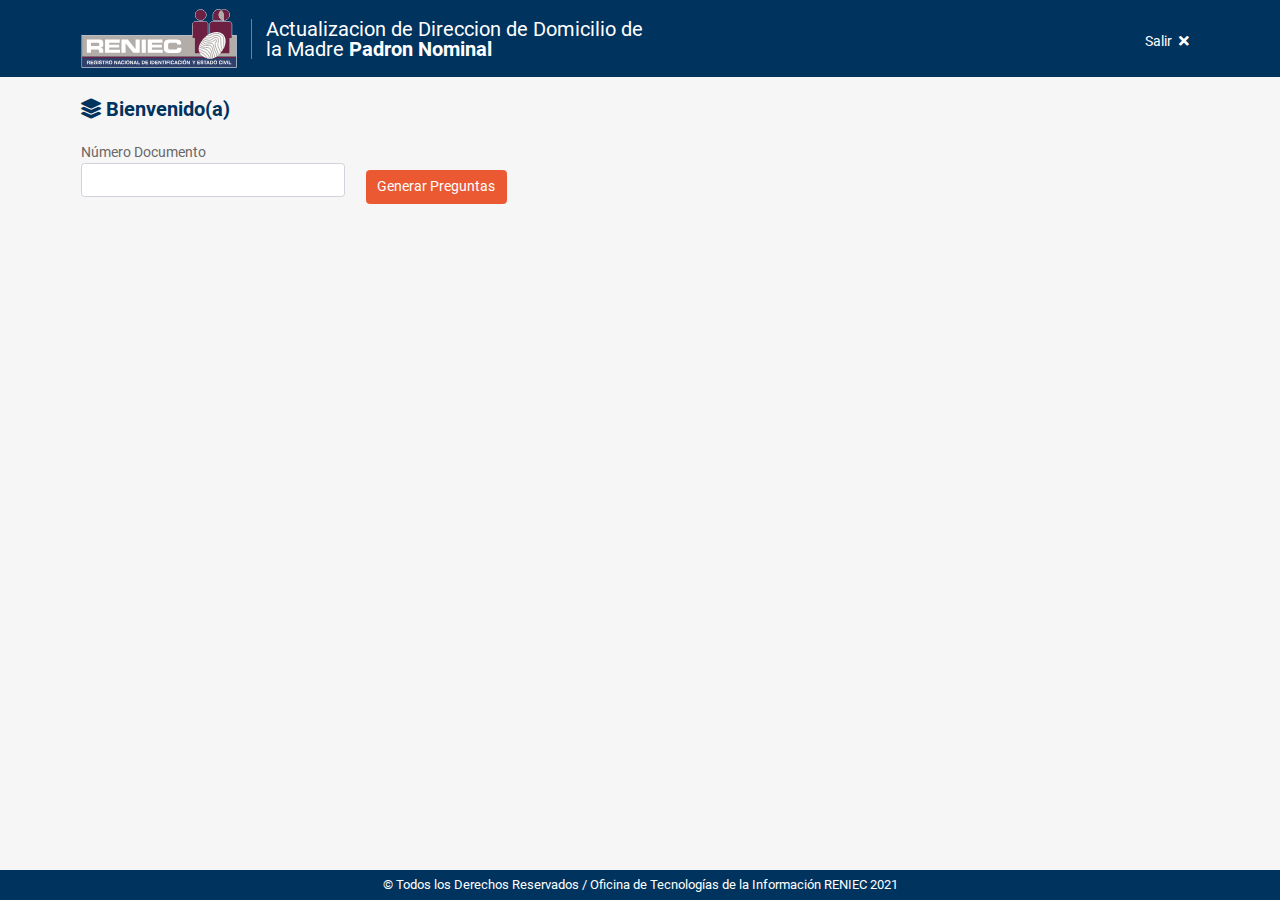
==== pag_01.html @ 808f1bdc "create proyect" ====
<!DOCTYPE html>
<html lang="es">
<head>
    <meta charset="UTF-8">
    <meta name="viewport" content="width=device-width, initial-scale=1, shrink-to-fit=no">
    <meta http-equiv="X-UA-Compatible" content="ie=edge">
    <meta name="description" content="Sistema de Control de Audiencias virtual">
    <title>RENIEC | Desbloqueo de PIN del DNIe</title>
    <link rel="shortcut icon" href="assets/img/favicon.ico" type="image/x-icon">
    <link rel="stylesheet" href="assets/bootstrap-5.0.2/css/bootstrap.min.css">
    <link rel="stylesheet" href="assets/font/css/font-awesome.min.css">
    <link rel="stylesheet" href="assets/style/helper/all.css">
    <link rel="stylesheet" href="assets/style/style.css">
</head>
<body>
    <svg version="1.1" xmlns="http://www.w3.org/2000/svg" xmlns:xlink="http://www.w3.org/1999/xlink" style="display:none;">
        <symbol id="logo" viewBox="0 0 158.208 60">
            <g>
                <path fill="none" stroke="#FFFFFF" stroke-width="0.9516" stroke-miterlimit="10" d="M144.859,6.102
                    c0-2.949-2.426-5.341-5.416-5.341s-5.439,2.392-5.415,5.341c0.015,1.89,0.067,2.785,0.067,5.279l10.742-0.002
                    C144.837,9.447,144.859,8.773,144.859,6.102z M150.469,6.041c0-2.95-2.423-5.34-5.415-5.34s-5.415,2.391-5.415,5.34
                    s2.423,5.34,5.415,5.34S150.469,8.99,150.469,6.041z"></path>

                <ellipse fill="none" stroke="#FFFFFF" stroke-width="0.9516" stroke-miterlimit="10" cx="121.423" cy="6.176" rx="5.415" ry="5.34"></ellipse>
                <path fill="none" stroke="#FFFFFF" stroke-width="0.9516" stroke-miterlimit="10" d="M126.152,13.111l0.138-0.005
                    c1.284,0,2.323,1.026,2.323,2.293c0,0.125-0.008,0.249-0.027,0.369v11.44l2.299-1.493V15.581c-0.006-0.063-0.008-0.128-0.008-0.191
                    c0-1.268,1.041-2.294,2.326-2.294c0.072,0,0.146,0.004,0.22,0.01l17.061-0.008c1.302,0.034,2.344,1.092,2.344,2.385v14.113h-2.296
                    l-0.018,15.368l-34.941-0.01V29.532h-2.31v-13.79c-0.008-0.082-0.013-0.166-0.013-0.249c0-0.112-0.001-0.222,0.013-0.332
                    c0.16-1.127,1.131-2.003,2.31-2.047L126.152,13.111z"></path>

                <rect x="0.968" y="26.897" fill="none" stroke="#FFFFFF" stroke-width="0.7196" stroke-miterlimit="10" width="156.509" height="32.352"></rect>
                <rect x="1.178" y="49.816" fill-rule="evenodd" clip-rule="evenodd" fill="#2E406B" width="156.083" height="9.272"></rect>
                <rect x="1.177" y="27.119" fill-rule="evenodd" clip-rule="evenodd" fill="#B2ADA8" width="156.09" height="21.373"></rect>
                <path fill-rule="evenodd" clip-rule="evenodd" fill="#FFFFFF" d="M6.012,56.057H6.76v-1.411h0.789c0.565,0,0.596,0.192,0.596,0.683
                    c0,0.371,0.031,0.557,0.082,0.729h0.845v-0.096c-0.164-0.061-0.164-0.189-0.164-0.717c0-0.672-0.162-0.784-0.463-0.915
                    c0.362-0.12,0.565-0.46,0.565-0.856c0-0.311-0.178-1.02-1.15-1.02H6.012V56.057z M6.76,54.039v-0.964h0.951
                    c0.449,0,0.535,0.282,0.535,0.472c0,0.355-0.194,0.492-0.59,0.492H6.76z"></path>
                <polygon fill-rule="evenodd" clip-rule="evenodd" fill="#FFFFFF" points="12.357,53.091 10.419,53.091 10.419,53.848
                    12.201,53.848 12.201,54.484 10.419,54.484 10.419,55.418 12.444,55.418 12.444,56.057 9.67,56.057 9.67,52.453 12.357,52.453 	"></polygon>
                <path fill-rule="evenodd" clip-rule="evenodd" fill="#FFFFFF" d="M14.764,54.115h1.527v1.941h-0.509l-0.077-0.453
                    c-0.192,0.222-0.473,0.548-1.14,0.548c-0.88,0-1.68-0.622-1.68-1.888c0-0.983,0.555-1.91,1.787-1.905
                    c1.119,0,1.563,0.717,1.603,1.215h-0.762c0-0.142-0.26-0.593-0.8-0.593c-0.543,0-1.048,0.371-1.048,1.293
                    c0,0.986,0.543,1.24,1.063,1.24c0.169,0,0.728-0.065,0.886-0.793h-0.851V54.115z"></path>
                <rect x="16.932" y="52.453" fill-rule="evenodd" clip-rule="evenodd" fill="#FFFFFF" width="0.764" height="3.604"></rect>
                <path fill-rule="evenodd" clip-rule="evenodd" fill="#FFFFFF" d="M18.937,54.948c0.006,0.199,0.107,0.581,0.774,0.581
                    c0.361,0,0.763-0.085,0.763-0.468c0-0.281-0.274-0.356-0.661-0.445l-0.392-0.091c-0.591-0.136-1.161-0.267-1.161-1.059
                    c0-0.402,0.219-1.108,1.405-1.108c1.119,0,1.419,0.722,1.424,1.163h-0.732c-0.021-0.159-0.082-0.541-0.748-0.541
                    c-0.291,0-0.636,0.104-0.636,0.431c0,0.28,0.234,0.342,0.387,0.377l0.89,0.215c0.499,0.122,0.957,0.321,0.957,0.969
                    c0,1.085-1.119,1.18-1.439,1.18c-1.333,0-1.562-0.757-1.562-1.203H18.937z"></path>
                <polygon fill-rule="evenodd" clip-rule="evenodd" fill="#FFFFFF" points="23.324,56.057 22.56,56.057 22.56,53.091 21.456,53.091
                    21.456,52.453 24.428,52.453 24.428,53.091 23.324,53.091 	"></polygon>
                <path fill-rule="evenodd" clip-rule="evenodd" fill="#FFFFFF" d="M24.866,56.057h0.748v-1.411h0.789
                    c0.564,0,0.596,0.192,0.596,0.683c0,0.371,0.031,0.557,0.082,0.729h0.844v-0.096c-0.164-0.061-0.164-0.189-0.164-0.717
                    c0-0.672-0.163-0.784-0.463-0.915c0.361-0.12,0.565-0.46,0.565-0.856c0-0.311-0.178-1.02-1.15-1.02h-1.847V56.057z M25.614,54.039
                    v-0.964h0.952c0.448,0,0.534,0.282,0.534,0.472c0,0.355-0.193,0.492-0.59,0.492H25.614z"></path>
                <path fill-rule="evenodd" clip-rule="evenodd" fill="#FFFFFF" d="M28.259,54.255c0,1.691,1.273,1.896,1.755,1.896
                    c0.484,0,1.757-0.205,1.757-1.896s-1.273-1.896-1.757-1.896C29.532,52.358,28.259,52.563,28.259,54.255 M29.022,54.255
                    c0-1.01,0.581-1.26,0.992-1.26c0.413,0,0.992,0.25,0.992,1.26s-0.579,1.259-0.992,1.259C29.603,55.514,29.022,55.265,29.022,54.255
                    z"></path>
                <polygon fill-rule="evenodd" clip-rule="evenodd" fill="#FFFFFF" points="35.995,52.453 36.707,52.453 36.707,56.057
                    35.944,56.057 34.453,53.488 34.442,53.488 34.442,56.057 33.729,56.057 33.729,52.453 34.534,52.453 35.984,54.962 35.995,54.962
                        "></polygon>
                <path fill-rule="evenodd" clip-rule="evenodd" fill="#FFFFFF" d="M38.197,55.313h1.35l0.233,0.744h0.83l-1.288-3.604h-0.88
                    l-1.304,3.604h0.805L38.197,55.313z M38.869,53.265h0.01l0.453,1.427h-0.932L38.869,53.265z"></path>
                <path fill-rule="evenodd" clip-rule="evenodd" fill="#FFFFFF" d="M43.209,53.631c-0.061-0.215-0.178-0.622-0.809-0.622
                    c-0.366,0-0.906,0.241-0.906,1.261c0,0.647,0.26,1.23,0.906,1.23c0.422,0,0.717-0.235,0.809-0.678h0.763
                    c-0.152,0.781-0.672,1.329-1.587,1.329c-0.972,0-1.669-0.646-1.669-1.893c0-1.26,0.737-1.9,1.678-1.9
                    c1.096,0,1.538,0.742,1.578,1.272H43.209z"></path>
                <rect x="44.477" y="52.453" fill-rule="evenodd" clip-rule="evenodd" fill="#FFFFFF" width="0.764" height="3.604"></rect>
                <path fill-rule="evenodd" clip-rule="evenodd" fill="#FFFFFF" d="M45.774,54.255c0,1.691,1.272,1.896,1.756,1.896
                    c0.482,0,1.756-0.205,1.756-1.896s-1.274-1.896-1.756-1.896C47.046,52.358,45.774,52.563,45.774,54.255 M46.538,54.255
                    c0-1.01,0.579-1.26,0.993-1.26c0.413,0,0.992,0.25,0.992,1.26s-0.579,1.259-0.992,1.259C47.117,55.514,46.538,55.265,46.538,54.255
                    z"></path>
                <polygon fill-rule="evenodd" clip-rule="evenodd" fill="#FFFFFF" points="52.109,52.453 52.822,52.453 52.822,56.057
                    52.059,56.057 50.568,53.488 50.558,53.488 50.558,56.057 49.845,56.057 49.845,52.453 50.65,52.453 52.1,54.962 52.109,54.962
                    "></polygon>
                <path fill-rule="evenodd" clip-rule="evenodd" fill="#FFFFFF" d="M54.313,55.313h1.348l0.234,0.744h0.83l-1.287-3.604h-0.88
                    l-1.301,3.604h0.803L54.313,55.313z M54.985,53.265h0.009l0.452,1.427h-0.931L54.985,53.265z"></path>
                <polygon fill-rule="evenodd" clip-rule="evenodd" fill="#FFFFFF" points="57.961,55.402 59.779,55.402 59.779,56.057
                    57.198,56.057 57.198,52.453 57.961,52.453 	"></polygon>
                <path fill-rule="evenodd" clip-rule="evenodd" fill="#FFFFFF" d="M61.691,56.057h1.583c1.206,0,1.517-1.114,1.517-1.887
                    c0-0.682-0.255-1.717-1.487-1.717h-1.613V56.057z M62.439,53.075h0.733c0.326,0,0.839,0.087,0.839,1.149
                    c0,0.593-0.208,1.21-0.829,1.21h-0.744V53.075z"></path>
                <polygon fill-rule="evenodd" clip-rule="evenodd" fill="#FFFFFF" points="68.037,53.091 66.097,53.091 66.097,53.848
                    67.878,53.848 67.878,54.484 66.097,54.484 66.097,55.418 68.123,55.418 68.123,56.057 65.351,56.057 65.351,52.453 68.037,52.453
                        "></polygon>
                <rect x="70.067" y="52.453" fill-rule="evenodd" clip-rule="evenodd" fill="#FFFFFF" width="0.763" height="3.604"></rect>
                <path fill-rule="evenodd" clip-rule="evenodd" fill="#FFFFFF" d="M71.527,56.057h1.584c1.205,0,1.515-1.114,1.515-1.887
                    c0-0.682-0.254-1.717-1.486-1.717h-1.613V56.057z M72.275,53.075h0.732c0.327,0,0.841,0.087,0.841,1.149
                    c0,0.593-0.209,1.21-0.829,1.21h-0.744V53.075z"></path>
                <polygon fill-rule="evenodd" clip-rule="evenodd" fill="#FFFFFF" points="77.873,53.091 75.935,53.091 75.935,53.848
                    77.715,53.848 77.715,54.484 75.935,54.484 75.935,55.418 77.959,55.418 77.959,56.057 75.187,56.057 75.187,52.453 77.873,52.453
                        "></polygon>
                <polygon fill-rule="evenodd" clip-rule="evenodd" fill="#FFFFFF" points="80.794,52.453 81.506,52.453 81.506,56.057
                    80.743,56.057 79.25,53.488 79.242,53.488 79.242,56.057 78.53,56.057 78.53,52.453 79.333,52.453 80.785,54.962 80.794,54.962
                    "></polygon>
                <polygon fill-rule="evenodd" clip-rule="evenodd" fill="#FFFFFF" points="83.777,56.057 83.012,56.057 83.012,53.091
                    81.909,53.091 81.909,52.453 84.879,52.453 84.879,53.091 83.777,53.091 	"></polygon>
                <rect x="85.255" y="52.453" fill-rule="evenodd" clip-rule="evenodd" fill="#FFFFFF" width="0.765" height="3.604"></rect>
                <polygon fill-rule="evenodd" clip-rule="evenodd" fill="#FFFFFF" points="87.48,56.057 86.716,56.057 86.716,52.453 89.317,52.453
                    89.317,53.091 87.48,53.091 87.48,53.902 89.088,53.902 89.088,54.54 87.48,54.54 	"></polygon>
                <rect x="89.75" y="52.453" fill-rule="evenodd" clip-rule="evenodd" fill="#FFFFFF" width="0.764" height="3.604"></rect>
                <path fill-rule="evenodd" clip-rule="evenodd" fill="#FFFFFF" d="M93.541,53.631c-0.06-0.215-0.179-0.622-0.809-0.622
                    c-0.366,0-0.905,0.241-0.905,1.261c0,0.647,0.26,1.23,0.905,1.23c0.421,0,0.719-0.235,0.809-0.678h0.765
                    c-0.155,0.781-0.674,1.329-1.59,1.329c-0.97,0-1.668-0.646-1.668-1.893c0-1.26,0.737-1.9,1.679-1.9
                    c1.094,0,1.537,0.742,1.579,1.272H93.541z"></path>
                <path fill-rule="evenodd" clip-rule="evenodd" fill="#FFFFFF" d="M95.642,55.313h1.348l0.236,0.744h0.828l-1.287-3.604h-0.881
                    l-1.303,3.604h0.804L95.642,55.313z M96.314,53.265h0.011l0.45,1.427h-0.93L96.314,53.265z"></path>
                <path fill-rule="evenodd" clip-rule="evenodd" fill="#FFFFFF" d="M100.654,53.631c-0.062-0.215-0.178-0.622-0.809-0.622
                    c-0.366,0-0.906,0.241-0.906,1.261c0,0.647,0.261,1.23,0.906,1.23c0.422,0,0.719-0.235,0.809-0.678h0.764
                    c-0.152,0.781-0.671,1.329-1.588,1.329c-0.972,0-1.67-0.646-1.67-1.893c0-1.26,0.74-1.9,1.681-1.9c1.095,0,1.536,0.742,1.577,1.272
                    H100.654z"></path>
                <rect x="101.921" y="52.453" fill-rule="evenodd" clip-rule="evenodd" fill="#FFFFFF" width="0.762" height="3.604"></rect>
                <path fill-rule="evenodd" clip-rule="evenodd" fill="#FFFFFF" d="M105.941,51.358h-0.782l-0.479,0.734h0.515L105.941,51.358z
                     M103.22,54.255c0,1.691,1.271,1.896,1.754,1.896c0.483,0,1.756-0.205,1.756-1.896s-1.272-1.896-1.756-1.896
                    C104.492,52.358,103.22,52.563,103.22,54.255z M103.984,54.255c0-1.01,0.577-1.26,0.99-1.26c0.412,0,0.991,0.25,0.991,1.26
                    s-0.579,1.259-0.991,1.259C104.561,55.514,103.984,55.265,103.984,54.255z"></path>
                <polygon fill-rule="evenodd" clip-rule="evenodd" fill="#FFFFFF" points="109.554,52.453 110.267,52.453 110.267,56.057
                    109.503,56.057 108.013,53.488 108,53.488 108,56.057 107.29,56.057 107.29,52.453 108.093,52.453 109.542,54.962 109.554,54.962
                    "></polygon>
                <polygon fill-rule="evenodd" clip-rule="evenodd" fill="#FFFFFF" points="114.888,56.057 114.125,56.057 114.125,54.696
                    112.86,52.453 113.762,52.453 114.521,54.019 115.244,52.453 116.109,52.453 114.888,54.705 	"></polygon>
                <polygon fill-rule="evenodd" clip-rule="evenodd" fill="#FFFFFF" points="120.637,53.091 118.699,53.091 118.699,53.848
                    120.48,53.848 120.48,54.484 118.699,54.484 118.699,55.418 120.722,55.418 120.722,56.057 117.951,56.057 117.951,52.453
                    120.637,52.453 	"></polygon>
                <path fill-rule="evenodd" clip-rule="evenodd" fill="#FFFFFF" d="M121.872,54.948c0.006,0.199,0.108,0.581,0.775,0.581
                    c0.361,0,0.763-0.085,0.763-0.468c0-0.281-0.275-0.356-0.66-0.445l-0.394-0.091c-0.59-0.136-1.159-0.267-1.159-1.059
                    c0-0.402,0.219-1.108,1.403-1.108c1.121,0,1.421,0.722,1.425,1.163h-0.731c-0.021-0.159-0.081-0.541-0.748-0.541
                    c-0.291,0-0.636,0.104-0.636,0.431c0,0.28,0.232,0.342,0.386,0.377l0.891,0.215c0.499,0.122,0.957,0.321,0.957,0.969
                    c0,1.085-1.12,1.18-1.44,1.18c-1.334,0-1.563-0.757-1.563-1.203H121.872z"></path>
                <polygon fill-rule="evenodd" clip-rule="evenodd" fill="#FFFFFF" points="126.261,56.057 125.497,56.057 125.497,53.091
                    124.392,53.091 124.392,52.453 127.363,52.453 127.363,53.091 126.261,53.091 	"></polygon>
                <path fill-rule="evenodd" clip-rule="evenodd" fill="#FFFFFF" d="M128.118,55.313h1.35l0.233,0.744h0.83l-1.29-3.604h-0.88
                    l-1.303,3.604h0.804L128.118,55.313z M128.788,53.265h0.011l0.453,1.427h-0.931L128.788,53.265z"></path>
                <path fill-rule="evenodd" clip-rule="evenodd" fill="#FFFFFF" d="M131.002,56.057h1.582c1.206,0,1.517-1.114,1.517-1.887
                    c0-0.682-0.255-1.717-1.485-1.717h-1.613V56.057z M131.75,53.075h0.733c0.326,0,0.839,0.087,0.839,1.149
                    c0,0.593-0.209,1.21-0.831,1.21h-0.741V53.075z"></path>
                <path fill-rule="evenodd" clip-rule="evenodd" fill="#FFFFFF" d="M134.499,54.255c0,1.691,1.272,1.896,1.755,1.896
                    c0.483,0,1.755-0.205,1.755-1.896s-1.271-1.896-1.755-1.896C135.771,52.358,134.499,52.563,134.499,54.255 M135.263,54.255
                    c0-1.01,0.58-1.26,0.99-1.26c0.413,0,0.993,0.25,0.993,1.26s-0.58,1.259-0.993,1.259C135.843,55.514,135.263,55.265,135.263,54.255
                    z"></path>
                <path fill-rule="evenodd" clip-rule="evenodd" fill="#FFFFFF" d="M142.333,53.631c-0.061-0.215-0.177-0.622-0.807-0.622
                    c-0.369,0-0.907,0.241-0.907,1.261c0,0.647,0.261,1.23,0.907,1.23c0.422,0,0.715-0.235,0.807-0.678h0.763
                    c-0.151,0.781-0.67,1.329-1.585,1.329c-0.974,0-1.669-0.646-1.669-1.893c0-1.26,0.737-1.9,1.679-1.9
                    c1.094,0,1.537,0.742,1.575,1.272H142.333z"></path>
                <rect x="143.602" y="52.453" fill-rule="evenodd" clip-rule="evenodd" fill="#FFFFFF" width="0.763" height="3.604"></rect>
                <polygon fill-rule="evenodd" clip-rule="evenodd" fill="#FFFFFF" points="147.18,52.453 147.973,52.453 146.732,56.057
                    146.002,56.057 144.771,52.453 145.59,52.453 146.375,55.182 146.384,55.182 	"></polygon>
                <rect x="148.379" y="52.453" fill-rule="evenodd" clip-rule="evenodd" fill="#FFFFFF" width="0.765" height="3.604"></rect>
                <polygon fill-rule="evenodd" clip-rule="evenodd" fill="#FFFFFF" points="150.604,55.402 152.419,55.402 152.419,56.057
                    149.84,56.057 149.84,52.453 150.604,52.453 	"></polygon>
                <path fill-rule="evenodd" clip-rule="evenodd" fill="#FFFFFF" d="M5.924,44.52H10.1v-3.487h6.563c1.298,0,1.712,0.464,1.712,1.873
                    v1.614h4.175v-2.281c0-2.207-1.034-2.744-2.276-2.969v-0.036c1.918-0.445,2.331-1.503,2.331-3.301v-0.854
                    c0-2.41-0.863-3.986-4.08-3.986H5.924V44.52z M10.1,34.43h6.525c1.317,0,1.918,0.223,1.918,1.41v0.444
                    c0,0.965-0.413,1.41-1.542,1.41H10.1V34.43z"></path>
                <polygon fill-rule="evenodd" clip-rule="evenodd" fill="#FFFFFF" points="24.392,31.092 39.286,31.092 39.286,34.207
                    28.567,34.207 28.567,36.358 38.722,36.358 38.722,39.14 28.567,39.14 28.567,41.292 39.531,41.292 39.531,44.52 24.392,44.52 	"></polygon>
                <polygon fill-rule="evenodd" clip-rule="evenodd" fill="#FFFFFF" points="41.017,31.092 47.486,31.092 55.328,40.848
                    55.366,40.848 55.366,31.092 59.542,31.092 59.542,44.52 53.072,44.52 45.229,34.764 45.191,34.764 45.191,44.52 41.017,44.52 	"></polygon>
                <rect x="61.553" y="31.092" fill-rule="evenodd" clip-rule="evenodd" fill="#FFFFFF" width="4.175" height="13.428"></rect>
                <polygon fill-rule="evenodd" clip-rule="evenodd" fill="#FFFFFF" points="67.739,31.092 82.634,31.092 82.634,34.207
                    71.915,34.207 71.915,36.358 82.071,36.358 82.071,39.14 71.915,39.14 71.915,41.292 82.88,41.292 82.88,44.52 67.739,44.52 	"></polygon>
                <path fill-rule="evenodd" clip-rule="evenodd" fill="#FFFFFF" d="M84.065,35.804c0-3.934,2.237-4.86,5.998-4.86h4.909
                    c5.942,0,6.715,1.261,6.675,5.063h-4.174v-0.37c0-0.964-0.715-1.243-1.954-1.243h-4.553c-2.199,0-2.613,1.021-2.613,2.688v1.448
                    c0,1.947,0.414,2.688,2.388,2.688h4.456c1.882,0,2.445-0.185,2.445-1.854h4.175v1.261c0,2.265-0.826,4.043-5.02,4.043h-6.734
                    c-3.761,0-5.998-0.926-5.998-4.857V35.804z"></path>
                <rect x="1.177" y="48.492" fill-rule="evenodd" clip-rule="evenodd" fill="#6E2042" width="156.086" height="1.332"></rect>
                <path fill-rule="evenodd" clip-rule="evenodd" fill="#6E2042" d="M144.816,6.102c0-2.949-2.425-5.341-5.414-5.341
                    c-2.99,0-5.438,2.392-5.416,5.341c0.014,1.89,0.066,2.785,0.066,5.279l10.743-0.002C144.795,9.447,144.816,8.773,144.816,6.102
                     M150.428,6.041c0-2.95-2.425-5.34-5.415-5.34c-2.989,0-5.417,2.391-5.417,5.34s2.428,5.34,5.417,5.34
                    C148.003,11.381,150.428,8.99,150.428,6.041z"></path>
                <path fill-rule="evenodd" clip-rule="evenodd" fill="#B2ADA8" d="M144.816,6.102c0-1.939-1.052-3.63-2.62-4.565h-0.077
                    c-1.513,0.947-2.522,2.606-2.522,4.504c0,2.784,2.163,5.056,4.919,5.305h0.28C144.795,9.441,144.816,8.757,144.816,6.102z"></path>
                <path fill-rule="evenodd" clip-rule="evenodd" fill="#6E2042" d="M115.98,6.176c0-2.949,2.424-5.34,5.416-5.34
                    c2.99,0,5.414,2.391,5.414,5.34c0,2.95-2.424,5.341-5.414,5.341C118.404,11.517,115.98,9.126,115.98,6.176"></path>
                <path fill-rule="evenodd" clip-rule="evenodd" fill="#6E2042" d="M126.123,13.111l0.14-0.005c1.283,0,2.324,1.026,2.324,2.293
                    c0,0.125-0.01,0.249-0.03,0.369v10.875l2.298-1.494v-9.569c-0.004-0.063-0.006-0.128-0.006-0.191c0-1.268,1.039-2.294,2.323-2.294
                    c0.074,0,0.149,0.004,0.223,0.01l17.06-0.008c1.302,0.034,2.346,1.092,2.346,2.385l-0.001,14.113h-2.296l-0.018,15.368
                    l-34.944-0.01V29.532h-2.306v-13.79c-0.009-0.082-0.013-0.166-0.013-0.249c0-0.112-0.003-0.222,0.013-0.332
                    c0.157-1.127,1.131-2.003,2.306-2.047L126.123,13.111z"></path>
                <path fill-rule="evenodd" clip-rule="evenodd" fill="#FFFFFF" d="M125.151,29.257c5.611-6.151,13.908-7.808,18.529-3.703
                    c4.621,4.107,3.817,12.422-1.799,18.574c-5.613,6.15-11.86,9.09-18.528,3.702C116.337,42.167,119.538,35.41,125.151,29.257"></path>
                <g>
                    <path fill-rule="evenodd" clip-rule="evenodd" fill="#B2ADA8" d="M136.571,39.763v-0.004l0.081,0.276l0.084,0.274l0.091,0.266
                        l0.09,0.263l0.094,0.256l0.095,0.254l0.098,0.248l0.1,0.246l0.099,0.24l0.099,0.238l0.099,0.235l0.098,0.233l0.096,0.23
                        l0.094,0.231l0.091,0.229l0.088,0.228l0.084,0.226l0.081,0.228l0.077,0.227l0.072,0.229l0.068,0.227l0.061,0.228l0.058,0.232
                        l0.05,0.234l0.042,0.235l0.037,0.236l0.027,0.243l0.021,0.244l0.013,0.252l0.002,0.256v0.131c0.303-0.251,0.602-0.511,0.903-0.782
                        l-0.016-0.19l-0.034-0.271l-0.039-0.266l-0.045-0.264l-0.058-0.259l-0.062-0.254l-0.068-0.25l-0.07-0.249l-0.078-0.242
                        l-0.082-0.242l-0.088-0.239l-0.088-0.241l-0.094-0.235l-0.096-0.235l-0.094-0.236l-0.099-0.234l-0.096-0.234l-0.1-0.234
                        l-0.096-0.236l-0.097-0.238l-0.096-0.237l-0.095-0.241l-0.094-0.243l-0.088-0.245l-0.088-0.247l-0.082-0.254l-0.081-0.255
                        l-0.076-0.261v-0.005L136.571,39.763z"></path>
                    <polygon fill-rule="evenodd" clip-rule="evenodd" fill="#B2ADA8" points="135.638,34.914 135.638,34.914 135.611,35.098
                        135.591,35.276 135.579,35.456 135.573,35.632 135.569,35.804 135.573,35.974 135.582,36.141 135.598,36.309 135.613,36.47
                        135.635,36.631 135.66,36.788 135.69,36.945 135.722,37.098 135.761,37.252 135.798,37.399 135.838,37.549 135.881,37.696
                        135.924,37.84 135.972,37.983 136.017,38.124 136.064,38.267 136.115,38.405 136.164,38.545 136.212,38.681 136.259,38.817
                        136.308,38.953 136.355,39.09 136.401,39.226 136.447,39.358 136.489,39.494 136.533,39.627 136.571,39.763 137.464,39.512
                        137.421,39.366 137.375,39.222 137.33,39.077 137.279,38.935 137.234,38.796 137.183,38.657 137.136,38.518 137.087,38.38
                        137.039,38.243 136.992,38.106 136.944,37.973 136.899,37.84 136.854,37.705 136.812,37.572 136.77,37.439 136.732,37.306
                        136.694,37.172 136.66,37.037 136.631,36.902 136.602,36.769 136.575,36.636 136.553,36.497 136.535,36.36 136.517,36.222
                        136.507,36.084 136.5,35.94 136.498,35.801 136.498,35.654 136.503,35.507 136.516,35.361 136.533,35.207 136.553,35.053 		"></polygon>
                    <polygon fill-rule="evenodd" clip-rule="evenodd" fill="#B2ADA8" points="137.05,31.985 137.05,31.985 137.087,32.056
                        137.115,32.119 137.136,32.171 137.145,32.222 137.148,32.269 137.148,32.316 137.141,32.366 137.128,32.419 137.106,32.477
                        137.08,32.538 137.046,32.605 137.002,32.678 136.952,32.755 136.892,32.833 136.831,32.916 136.762,33.002 136.689,33.09
                        136.613,33.183 136.533,33.276 136.451,33.377 136.369,33.478 136.284,33.585 136.202,33.691 136.121,33.805 136.041,33.925
                        135.961,34.048 135.89,34.176 135.823,34.312 135.763,34.453 135.711,34.601 135.667,34.754 135.638,34.914 136.553,35.053
                        136.571,34.962 136.597,34.869 136.631,34.78 136.667,34.688 136.713,34.6 136.764,34.507 136.82,34.415 136.882,34.324
                        136.948,34.231 137.019,34.139 137.092,34.048 137.17,33.952 137.249,33.86 137.328,33.767 137.409,33.67 137.49,33.57
                        137.569,33.471 137.646,33.371 137.717,33.267 137.79,33.158 137.858,33.046 137.918,32.929 137.971,32.805 138.016,32.674
                        138.05,32.536 138.072,32.393 138.078,32.247 138.063,32.097 138.033,31.943 137.986,31.793 137.917,31.644 137.833,31.501 		"></polygon>
                    <polygon fill-rule="evenodd" clip-rule="evenodd" fill="#B2ADA8" points="133.565,33.574 133.651,33.535 133.799,33.449
                        133.946,33.359 134.093,33.263 134.24,33.163 134.382,33.062 134.528,32.958 134.671,32.854 134.814,32.752 134.953,32.647
                        135.093,32.542 135.23,32.441 135.366,32.348 135.5,32.254 135.629,32.165 135.757,32.086 135.881,32.007 136,31.941
                        136.115,31.88 136.223,31.83 136.325,31.787 136.421,31.758 136.505,31.735 136.581,31.724 136.646,31.72 136.703,31.722
                        136.753,31.731 136.796,31.743 136.84,31.764 136.886,31.796 136.934,31.84 136.99,31.901 137.05,31.985 137.833,31.501
                        137.723,31.343 137.598,31.201 137.459,31.079 137.309,30.978 137.15,30.898 136.982,30.843 136.81,30.811 136.642,30.802
                        136.475,30.813 136.314,30.842 136.156,30.881 136.002,30.933 135.849,30.993 135.701,31.063 135.551,31.14 135.404,31.224
                        135.259,31.312 135.114,31.406 134.97,31.503 134.828,31.603 134.682,31.707 134.542,31.809 134.398,31.912 134.257,32.016
                        134.119,32.12 133.98,32.222 133.844,32.319 133.71,32.414 133.574,32.504 133.445,32.588 133.317,32.669 133.193,32.741
                        133.279,32.703 		"></polygon>
                    <path fill-rule="evenodd" clip-rule="evenodd" fill="#B2ADA8" d="M122.963,31.861l0.257,0.17l0.319,0.205l0.317,0.191l0.318,0.186
                        l0.317,0.175l0.317,0.167l0.318,0.159l0.318,0.146l0.323,0.137l0.322,0.129l0.325,0.118l0.325,0.108l0.331,0.094l0.331,0.086
                        l0.332,0.075l0.338,0.063l0.341,0.052l0.343,0.041l0.345,0.028l0.35,0.015l0.349,0.007l0.356-0.009l0.361-0.019l0.366-0.031
                        l0.367-0.046l0.373-0.058l0.378-0.068l0.382-0.082l0.387-0.099l0.394-0.108l0.399-0.12l-0.286-0.871l-0.374,0.115l-0.368,0.102
                        l-0.36,0.089l-0.358,0.078l-0.348,0.063l-0.345,0.053l-0.341,0.041l-0.332,0.029l-0.326,0.019l-0.325,0.005l-0.323-0.002
                        l-0.316-0.016l-0.313-0.025l-0.31-0.037l-0.308-0.048l-0.303-0.057l-0.308-0.068l-0.3-0.077l-0.3-0.089l-0.3-0.098l-0.298-0.109
                        l-0.299-0.116l-0.295-0.129l-0.298-0.136l-0.297-0.146l-0.3-0.157l-0.3-0.165l-0.299-0.176l-0.301-0.184l-0.301-0.191
                        l-0.201-0.133C123.339,31.377,123.149,31.618,122.963,31.861"></path>
                    <path fill-rule="evenodd" clip-rule="evenodd" fill="#B2ADA8" d="M123.731,33.28L123.731,33.28l-0.048-0.038l-0.046-0.034
                        l-0.046-0.033l-0.05-0.034l-0.051-0.031l-0.054-0.035l-0.057-0.033l-0.059-0.035l-0.061-0.035l-0.063-0.036l-0.065-0.036
                        l-0.063-0.039l-0.067-0.038l-0.064-0.036l-0.069-0.037l-0.069-0.038l-0.067-0.038l-0.064-0.038l-0.067-0.037l-0.063-0.035
                        l-0.063-0.035h-0.002c-0.181,0.251-0.354,0.503-0.524,0.755l0.058,0.032l0.066,0.039l0.066,0.038l0.067,0.037l0.068,0.039
                        l0.069,0.038l0.066,0.037l0.066,0.04l0.068,0.037l0.063,0.035l0.066,0.034l0.061,0.036l0.057,0.035l0.056,0.031l0.051,0.03
                        l0.051,0.03l0.041,0.027l0.039,0.024l0.034,0.021l0.027,0.018l0.015,0.013l0.005,0.006L123.731,33.28z"></path>
                    <polygon fill-rule="evenodd" clip-rule="evenodd" fill="#B2ADA8" points="130.365,34.931 130.367,34.931 130.054,34.975
                        129.757,35.014 129.476,35.048 129.204,35.081 128.947,35.11 128.696,35.136 128.458,35.154 128.233,35.169 128.017,35.179
                        127.809,35.182 127.607,35.182 127.415,35.173 127.228,35.16 127.049,35.141 126.875,35.112 126.702,35.08 126.536,35.04
                        126.37,34.992 126.204,34.938 126.039,34.874 125.87,34.803 125.702,34.722 125.53,34.628 125.354,34.527 125.172,34.415
                        124.987,34.291 124.796,34.155 124.599,34.007 124.393,33.844 124.182,33.67 123.959,33.483 123.731,33.28 123.109,33.961
                        123.351,34.171 123.583,34.367 123.808,34.552 124.029,34.727 124.245,34.889 124.457,35.039 124.664,35.179 124.871,35.308
                        125.076,35.429 125.278,35.534 125.482,35.634 125.684,35.719 125.887,35.799 126.092,35.866 126.299,35.926 126.507,35.976
                        126.717,36.016 126.93,36.048 127.145,36.068 127.363,36.085 127.585,36.094 127.813,36.097 128.044,36.091 128.284,36.081
                        128.53,36.066 128.78,36.046 129.04,36.02 129.309,35.991 129.587,35.958 129.879,35.921 130.179,35.88 130.492,35.838
                        130.494,35.838 		"></polygon>
                    <polygon fill-rule="evenodd" clip-rule="evenodd" fill="#B2ADA8" points="133.988,35.516 133.988,35.516 133.906,35.416
                        133.818,35.318 133.727,35.23 133.63,35.149 133.533,35.074 133.43,35.008 133.325,34.948 133.216,34.897 133.107,34.853
                        132.994,34.815 132.883,34.783 132.767,34.759 132.655,34.739 132.542,34.727 132.423,34.717 132.31,34.711 132.198,34.709
                        132.08,34.714 131.964,34.719 131.847,34.727 131.727,34.737 131.61,34.749 131.491,34.765 131.37,34.78 131.249,34.797
                        131.126,34.815 131.002,34.832 130.878,34.854 130.751,34.874 130.623,34.892 130.494,34.913 130.365,34.931 130.494,35.838
                        130.631,35.818 130.764,35.799 130.894,35.777 131.02,35.756 131.145,35.739 131.264,35.721 131.383,35.701 131.497,35.686
                        131.607,35.671 131.714,35.659 131.818,35.647 131.92,35.64 132.017,35.632 132.11,35.627 132.2,35.627 132.29,35.628
                        132.372,35.63 132.447,35.636 132.52,35.645 132.591,35.657 132.657,35.672 132.721,35.688 132.78,35.707 132.837,35.731
                        132.893,35.757 132.944,35.79 132.995,35.819 133.046,35.857 133.097,35.903 133.146,35.949 133.198,36.005 133.246,36.067 		"></polygon>
                    <polygon fill-rule="evenodd" clip-rule="evenodd" fill="#B2ADA8" points="136.076,41.792 136.076,41.793 135.978,41.548
                        135.888,41.31 135.805,41.079 135.735,40.857 135.669,40.64 135.611,40.428 135.558,40.222 135.511,40.021 135.468,39.822
                        135.428,39.63 135.392,39.439 135.36,39.251 135.326,39.066 135.294,38.883 135.263,38.7 135.231,38.518 135.196,38.338
                        135.16,38.157 135.123,37.975 135.082,37.794 135.033,37.611 134.981,37.429 134.92,37.243 134.856,37.059 134.78,36.871
                        134.698,36.685 134.605,36.494 134.504,36.301 134.392,36.108 134.268,35.914 134.134,35.716 133.988,35.516 133.246,36.067
                        133.375,36.24 133.491,36.411 133.599,36.577 133.692,36.742 133.776,36.901 133.854,37.062 133.922,37.218 133.984,37.376
                        134.042,37.532 134.091,37.69 134.138,37.848 134.179,38.009 134.218,38.172 134.252,38.336 134.285,38.506 134.317,38.679
                        134.35,38.854 134.378,39.033 134.412,39.22 134.444,39.408 134.482,39.604 134.516,39.803 134.56,40.008 134.606,40.219
                        134.658,40.438 134.714,40.66 134.776,40.89 134.848,41.125 134.929,41.368 135.017,41.618 135.114,41.877 135.22,42.14
                        135.22,42.142 		"></polygon>
                    <path fill-rule="evenodd" clip-rule="evenodd" fill="#B2ADA8" d="M137.956,47.766l0.008-0.053l0.021-0.232l0.008-0.232
                        l-0.004-0.229l-0.012-0.229l-0.024-0.227l-0.032-0.22l-0.041-0.22l-0.049-0.216l-0.056-0.217l-0.064-0.213l-0.067-0.211
                        l-0.073-0.211l-0.079-0.206l-0.085-0.207l-0.088-0.204l-0.09-0.204l-0.093-0.204l-0.096-0.203l-0.096-0.199l-0.099-0.205
                        l-0.099-0.202l-0.1-0.202l-0.097-0.204l-0.099-0.2l-0.097-0.207l-0.097-0.203l-0.09-0.208l-0.092-0.205l-0.855,0.35l0.097,0.222
                        l0.096,0.214l0.1,0.216L135.611,43l0.101,0.21l0.1,0.203l0.098,0.206l0.1,0.2l0.097,0.2l0.096,0.197l0.092,0.195l0.089,0.193
                        l0.083,0.191l0.083,0.195l0.079,0.188l0.069,0.19l0.068,0.187l0.063,0.188l0.055,0.187l0.049,0.187l0.04,0.186l0.034,0.188
                        l0.027,0.187l0.019,0.187l0.014,0.185v0.188l-0.006,0.19l-0.016,0.19l-0.027,0.191l-0.037,0.196l-0.048,0.196l-0.06,0.202
                        l0.129,0.04C137.321,48.23,137.637,48.005,137.956,47.766"></path>
                    <path fill-rule="evenodd" clip-rule="evenodd" fill="#B2ADA8" d="M124.115,35.971L124.115,35.971l-0.072-0.06l-0.076-0.063
                        l-0.082-0.061l-0.088-0.066l-0.092-0.064l-0.097-0.068l-0.099-0.066l-0.107-0.07l-0.107-0.071l-0.11-0.072l-0.114-0.072
                        l-0.115-0.074l-0.119-0.074l-0.12-0.076l-0.119-0.076l-0.12-0.074l-0.12-0.074l-0.117-0.075l-0.119-0.072l-0.115-0.074
                        l-0.11-0.072l-0.113-0.07l-0.107-0.07l-0.104-0.066l-0.097-0.067l-0.081-0.054c-0.161,0.265-0.313,0.532-0.459,0.801l0.017,0.01
                        l0.104,0.07l0.108,0.07l0.112,0.071l0.113,0.073l0.117,0.074l0.117,0.075l0.117,0.075l0.122,0.075l0.119,0.075l0.121,0.074
                        l0.117,0.076l0.119,0.071l0.115,0.075l0.112,0.07l0.111,0.071l0.105,0.069l0.105,0.067l0.098,0.066l0.095,0.064l0.088,0.061
                        l0.08,0.057l0.074,0.055l0.066,0.053l0.059,0.047l0.046,0.04L124.115,35.971z"></path>
                    <polygon fill-rule="evenodd" clip-rule="evenodd" fill="#B2ADA8" points="132.286,37.584 132.286,37.584 132.007,37.354
                        131.723,37.157 131.439,36.989 131.152,36.851 130.862,36.741 130.573,36.654 130.285,36.592 130,36.549 129.716,36.526
                        129.434,36.517 129.159,36.523 128.885,36.54 128.613,36.565 128.35,36.594 128.086,36.631 127.826,36.665 127.57,36.699
                        127.319,36.732 127.072,36.762 126.825,36.783 126.583,36.799 126.345,36.802 126.114,36.796 125.885,36.776 125.66,36.745
                        125.438,36.697 125.217,36.633 125,36.547 124.779,36.441 124.56,36.313 124.337,36.156 124.115,35.971 123.493,36.652
                        123.774,36.881 124.054,37.078 124.34,37.246 124.628,37.384 124.917,37.494 125.207,37.582 125.493,37.645 125.781,37.686
                        126.062,37.71 126.345,37.718 126.621,37.712 126.893,37.696 127.163,37.672 127.43,37.642 127.694,37.606 127.954,37.572
                        128.209,37.534 128.461,37.503 128.708,37.474 128.956,37.454 129.194,37.438 129.434,37.435 129.666,37.44 129.894,37.46
                        130.119,37.489 130.341,37.538 130.562,37.604 130.781,37.688 131,37.794 131.218,37.923 131.44,38.079 131.665,38.264 		"></polygon>
                    <polygon fill-rule="evenodd" clip-rule="evenodd" fill="#B2ADA8" points="134.394,42.793 134.394,42.795 134.358,42.613
                        134.323,42.431 134.288,42.254 134.254,42.077 134.224,41.899 134.191,41.726 134.159,41.553 134.127,41.38 134.096,41.209
                        134.063,41.039 134.028,40.871 133.992,40.703 133.952,40.536 133.914,40.367 133.866,40.203 133.821,40.038 133.767,39.876
                        133.713,39.712 133.652,39.552 133.586,39.391 133.516,39.231 133.441,39.072 133.357,38.915 133.268,38.76 133.171,38.606
                        133.07,38.456 132.958,38.305 132.839,38.156 132.712,38.011 132.581,37.867 132.436,37.723 132.286,37.584 131.665,38.264
                        131.792,38.38 131.91,38.497 132.02,38.614 132.121,38.735 132.217,38.855 132.308,38.978 132.391,39.103 132.469,39.227
                        132.542,39.353 132.609,39.482 132.675,39.611 132.73,39.742 132.788,39.878 132.837,40.015 132.886,40.155 132.931,40.301
                        132.973,40.444 133.012,40.593 133.05,40.743 133.085,40.897 133.12,41.055 133.15,41.215 133.184,41.377 133.218,41.545
                        133.248,41.714 133.277,41.886 133.31,42.061 133.343,42.237 133.375,42.419 133.412,42.603 133.447,42.788 133.486,42.979
                        133.486,42.979 		"></polygon>
                    <polygon fill-rule="evenodd" clip-rule="evenodd" fill="#B2ADA8" points="135.209,45.272 135.209,45.272 135.166,45.174
                        135.125,45.083 135.085,44.99 135.047,44.906 135.013,44.824 134.979,44.743 134.949,44.666 134.917,44.591 134.889,44.52
                        134.861,44.448 134.833,44.381 134.808,44.313 134.786,44.246 134.76,44.183 134.738,44.117 134.716,44.052 134.696,43.988
                        134.673,43.921 134.654,43.857 134.634,43.789 134.615,43.722 134.595,43.649 134.576,43.579 134.56,43.505 134.538,43.427
                        134.517,43.35 134.499,43.265 134.478,43.179 134.459,43.089 134.439,42.995 134.417,42.896 134.394,42.793 133.486,42.979
                        133.508,43.083 133.531,43.185 133.552,43.281 133.574,43.38 133.595,43.469 133.615,43.556 133.637,43.643 133.658,43.727
                        133.679,43.808 133.701,43.888 133.723,43.964 133.741,44.04 133.763,44.115 133.789,44.19 133.809,44.265 133.835,44.335
                        133.86,44.41 133.886,44.482 133.91,44.555 133.938,44.629 133.966,44.702 133.995,44.778 134.025,44.853 134.056,44.93
                        134.088,45.011 134.123,45.091 134.157,45.174 134.195,45.261 134.234,45.35 134.271,45.44 134.313,45.537 134.356,45.635 		"></polygon>
                    <path fill-rule="evenodd" clip-rule="evenodd" fill="#B2ADA8" d="M135.879,49.124l0.002-0.043l0.006-0.159l0.002-0.159v-0.154
                        l-0.004-0.154l-0.006-0.152l-0.008-0.153l-0.007-0.149l-0.011-0.149l-0.016-0.15l-0.016-0.146l-0.018-0.146l-0.02-0.146
                        l-0.024-0.146l-0.026-0.143l-0.028-0.145l-0.033-0.145l-0.032-0.141l-0.036-0.143l-0.04-0.142l-0.043-0.141l-0.044-0.142
                        l-0.05-0.142l-0.049-0.142l-0.055-0.14l-0.058-0.14l-0.058-0.141l-0.854,0.362l0.054,0.125l0.05,0.122l0.049,0.127l0.047,0.124
                        l0.04,0.125l0.041,0.124l0.037,0.125l0.034,0.126l0.034,0.124l0.028,0.127l0.029,0.127l0.024,0.125l0.022,0.13l0.021,0.128
                        l0.021,0.13l0.015,0.134l0.015,0.132l0.013,0.132l0.01,0.137l0.01,0.138l0.004,0.137l0.005,0.141l0.003,0.143v0.145l-0.003,0.146
                        v0.148l-0.007,0.15l-0.008,0.153l-0.008,0.154l-0.006,0.094C135.248,49.459,135.565,49.298,135.879,49.124"></path>
                    <path fill-rule="evenodd" clip-rule="evenodd" fill="#B2ADA8" d="M125.903,38.589L125.903,38.589l-0.177-0.004l-0.183-0.013
                        l-0.176-0.022l-0.181-0.028l-0.179-0.037l-0.183-0.044l-0.182-0.052l-0.181-0.058l-0.183-0.063l-0.181-0.071l-0.184-0.075
                        l-0.184-0.082l-0.184-0.084l-0.182-0.093l-0.184-0.096l-0.183-0.1l-0.184-0.101l-0.182-0.106l-0.184-0.112l-0.181-0.108
                        l-0.182-0.114l-0.179-0.113l-0.182-0.119l-0.18-0.115l-0.361-0.234l-0.356-0.232l-0.175-0.117l-0.18-0.114l-0.076-0.048
                        c-0.13,0.287-0.249,0.575-0.355,0.861l0.102,0.066l0.172,0.113l0.358,0.232l0.359,0.234l0.183,0.121l0.187,0.117l0.186,0.117
                        l0.188,0.118l0.189,0.117l0.19,0.113l0.193,0.111l0.194,0.112l0.197,0.105l0.198,0.104l0.2,0.098l0.199,0.096l0.202,0.091
                        l0.204,0.085l0.208,0.077l0.209,0.076l0.211,0.067l0.213,0.059l0.214,0.051l0.218,0.045l0.215,0.035l0.222,0.027l0.219,0.016
                        l0.226,0.007V38.589z"></path>
                    <polygon fill-rule="evenodd" clip-rule="evenodd" fill="#B2ADA8" points="130.387,39.452 130.387,39.452 130.259,39.369
                        130.13,39.291 130,39.222 129.866,39.152 129.733,39.093 129.595,39.033 129.457,38.98 129.316,38.933 129.176,38.888
                        129.034,38.849 128.891,38.813 128.751,38.779 128.607,38.75 128.462,38.725 128.319,38.702 128.173,38.684 128.031,38.665
                        127.884,38.65 127.739,38.635 127.595,38.624 127.451,38.615 127.307,38.607 127.161,38.604 127.019,38.599 126.876,38.595
                        126.732,38.592 126.591,38.59 126.452,38.589 126.311,38.589 126.176,38.589 126.041,38.589 125.903,38.589 125.903,39.505
                        126.041,39.505 126.176,39.505 126.311,39.505 126.45,39.505 126.585,39.506 126.721,39.508 126.858,39.511 126.994,39.512
                        127.129,39.517 127.263,39.521 127.399,39.528 127.531,39.537 127.664,39.549 127.794,39.56 127.924,39.572 128.054,39.588
                        128.179,39.608 128.306,39.627 128.432,39.649 128.554,39.675 128.676,39.701 128.792,39.732 128.91,39.765 129.025,39.801
                        129.137,39.84 129.245,39.882 129.354,39.927 129.46,39.976 129.563,40.026 129.666,40.083 129.763,40.141 129.859,40.205 		"></polygon>
                    <polygon fill-rule="evenodd" clip-rule="evenodd" fill="#B2ADA8" points="133.046,44.347 133.046,44.347 132.983,44.117
                        132.92,43.895 132.861,43.68 132.802,43.472 132.745,43.271 132.69,43.075 132.631,42.889 132.577,42.705 132.52,42.525
                        132.465,42.354 132.405,42.186 132.346,42.022 132.288,41.862 132.224,41.709 132.16,41.56 132.092,41.411 132.021,41.267
                        131.946,41.128 131.87,40.99 131.787,40.854 131.698,40.725 131.607,40.596 131.509,40.472 131.411,40.349 131.299,40.229
                        131.188,40.111 131.072,39.996 130.946,39.884 130.817,39.774 130.679,39.666 130.537,39.558 130.387,39.452 129.859,40.205
                        129.989,40.296 130.111,40.385 130.225,40.477 130.333,40.568 130.433,40.658 130.528,40.753 130.621,40.845 130.703,40.939
                        130.785,41.035 130.859,41.137 130.932,41.235 131.001,41.343 131.068,41.448 131.13,41.561 131.193,41.678 131.252,41.797
                        131.308,41.924 131.367,42.055 131.422,42.192 131.476,42.334 131.531,42.484 131.583,42.64 131.635,42.802 131.689,42.97
                        131.743,43.145 131.797,43.33 131.853,43.518 131.91,43.719 131.966,43.924 132.027,44.139 132.09,44.36 132.153,44.59 		"></polygon>
                    <path fill-rule="evenodd" clip-rule="evenodd" fill="#B2ADA8" d="M133.749,50.082l0.006-0.04l0.032-0.22l0.026-0.218l0.022-0.217
                        l0.011-0.218l0.01-0.217l0.002-0.215l-0.006-0.214l-0.007-0.214l-0.014-0.213l-0.021-0.214l-0.021-0.213l-0.028-0.209
                        l-0.027-0.212l-0.037-0.211l-0.037-0.211l-0.04-0.207l-0.044-0.209l-0.046-0.209l-0.048-0.209l-0.05-0.205l-0.051-0.208
                        l-0.054-0.205l-0.054-0.208l-0.056-0.204l-0.06-0.206l-0.055-0.205l-0.059-0.206l-0.894,0.243l0.059,0.202l0.057,0.205
                        l0.053,0.202l0.058,0.202l0.054,0.2l0.05,0.2l0.051,0.201l0.048,0.199l0.047,0.199l0.043,0.197l0.04,0.197l0.037,0.198
                        l0.036,0.194l0.031,0.196l0.028,0.193l0.024,0.197l0.021,0.193l0.016,0.192l0.014,0.194l0.008,0.193v0.192v0.194l-0.006,0.192
                        l-0.012,0.192l-0.016,0.191l-0.025,0.192l-0.028,0.191l-0.036,0.191l-0.04,0.19l-0.024,0.098
                        C133.078,50.296,133.414,50.196,133.749,50.082"></path>
                    <path fill-rule="evenodd" clip-rule="evenodd" fill="#B2ADA8" d="M128.833,42.083L128.833,42.083l-0.244-0.201l-0.261-0.195
                        l-0.275-0.19l-0.294-0.18l-0.306-0.174l-0.318-0.171l-0.331-0.163l-0.341-0.162l-0.352-0.155l-0.36-0.151l-0.365-0.15
                        l-0.373-0.146l-0.378-0.145l-0.385-0.142l-0.382-0.14l-0.386-0.139l-0.387-0.137l-0.386-0.137l-0.38-0.136l-0.382-0.136
                        l-0.374-0.136l-0.365-0.133l-0.363-0.136l-0.352-0.136l-0.343-0.138l-0.33-0.14l-0.15-0.063c-0.078,0.304-0.146,0.61-0.199,0.913
                        l0.326,0.135l0.355,0.142l0.358,0.138l0.37,0.14l0.374,0.138l0.379,0.136l0.381,0.136l0.383,0.137l0.384,0.135l0.384,0.138
                        l0.384,0.139l0.379,0.137l0.376,0.14l0.368,0.143l0.362,0.142l0.357,0.144l0.344,0.149l0.336,0.147l0.324,0.15l0.308,0.155
                        l0.298,0.158l0.277,0.16l0.265,0.161l0.241,0.163l0.224,0.167l0.201,0.171L128.833,42.083z"></path>
                    <path fill-rule="evenodd" clip-rule="evenodd" fill="#B2ADA8" d="M131.969,50.529l0.009-0.043l0.064-0.346l0.052-0.341
                        l0.039-0.336l0.03-0.331l0.016-0.324l0.006-0.32l-0.009-0.316l-0.021-0.312l-0.034-0.308l-0.045-0.303l-0.059-0.302l-0.073-0.295
                        l-0.082-0.293l-0.095-0.288l-0.107-0.282l-0.123-0.281l-0.135-0.277l-0.147-0.274l-0.16-0.273l-0.171-0.268l-0.185-0.265
                        l-0.196-0.264l-0.207-0.264l-0.221-0.259l-0.23-0.257l-0.246-0.259l-0.257-0.257l-0.27-0.254l-0.279-0.256l-0.623,0.681
                        l0.269,0.24l0.254,0.241l0.237,0.239l0.229,0.239l0.215,0.238l0.203,0.239l0.189,0.236l0.18,0.239l0.162,0.239l0.154,0.242
                        l0.14,0.239l0.132,0.243l0.116,0.241l0.107,0.247l0.096,0.248l0.084,0.252l0.072,0.253l0.06,0.257l0.053,0.26l0.041,0.267
                        l0.028,0.271l0.019,0.275l0.006,0.281l-0.002,0.288l-0.015,0.294l-0.027,0.298l-0.036,0.306l-0.048,0.312l-0.059,0.322L131,50.634
                        C131.324,50.616,131.648,50.581,131.969,50.529"></path>
                    <path fill-rule="evenodd" clip-rule="evenodd" fill="#B2ADA8" d="M127.263,44.372L127.263,44.372l-0.232-0.198l-0.241-0.191
                        l-0.25-0.188l-0.256-0.18l-0.264-0.176l-0.27-0.171l-0.279-0.163l-0.281-0.163l-0.286-0.158l-0.289-0.156l-0.296-0.15l-0.298-0.15
                        l-0.298-0.148l-0.306-0.144l-0.301-0.145l-0.305-0.141l-0.606-0.28l-0.601-0.28l-0.297-0.139l-0.297-0.141l-0.29-0.141
                        l-0.287-0.142l-0.281-0.143l-0.276-0.144l-0.271-0.144l-0.256-0.145c-0.019,0.352-0.016,0.702,0.01,1.053l0.077,0.042l0.289,0.15
                        l0.29,0.146l0.295,0.145l0.299,0.143l0.297,0.142l0.303,0.142l0.604,0.281l0.605,0.279l0.298,0.141l0.299,0.142L123.312,43
                        l0.294,0.143l0.287,0.146l0.285,0.147l0.278,0.149l0.277,0.151L125,43.889l0.261,0.157l0.253,0.16l0.244,0.162l0.234,0.166
                        l0.228,0.168l0.216,0.173l0.206,0.175L127.263,44.372z"></path>
                    <path fill-rule="evenodd" clip-rule="evenodd" fill="#B2ADA8" d="M130.693,50.629l-0.008-0.25l-0.015-0.246l-0.022-0.237
                        l-0.031-0.238l-0.043-0.231l-0.048-0.228l-0.056-0.225l-0.06-0.223l-0.067-0.215l-0.077-0.213l-0.081-0.209l-0.087-0.205
                        l-0.097-0.202l-0.101-0.197l-0.107-0.195l-0.112-0.192l-0.116-0.188l-0.124-0.185l-0.129-0.187l-0.132-0.179l-0.139-0.176
                        l-0.142-0.176l-0.146-0.175l-0.151-0.17l-0.155-0.17l-0.159-0.167l-0.164-0.168l-0.164-0.161l-0.172-0.166l-0.172-0.162
                        l-0.175-0.162l-0.179-0.16l-0.622,0.678l0.173,0.156l0.167,0.154l0.167,0.155l0.161,0.152l0.156,0.157l0.15,0.155l0.148,0.157
                        l0.146,0.156l0.138,0.159l0.133,0.159l0.131,0.157l0.126,0.163l0.12,0.162l0.114,0.164l0.107,0.167l0.106,0.166l0.098,0.168
                        l0.096,0.171l0.086,0.175l0.082,0.174l0.077,0.18l0.071,0.181l0.064,0.184l0.062,0.187l0.053,0.19l0.048,0.193l0.041,0.196
                        l0.032,0.203l0.029,0.204l0.021,0.213l0.016,0.214l0.008,0.201c0.082,0.004,0.164,0.009,0.246,0.013L130.693,50.629z"></path>
                    <path fill-rule="evenodd" clip-rule="evenodd" fill="#B2ADA8" d="M125.519,46.139L125.519,46.139l-0.209-0.181l-0.21-0.177
                        l-0.216-0.176l-0.216-0.168l-0.222-0.166l-0.22-0.162l-0.226-0.157l-0.227-0.155l-0.229-0.151l-0.23-0.147l-0.233-0.144
                        l-0.235-0.14l-0.239-0.137l-0.239-0.133l-0.241-0.132l-0.242-0.126l-0.245-0.126l-0.244-0.119l-0.249-0.118l-0.249-0.118
                        l-0.248-0.111l-0.254-0.11l-0.25-0.108l-0.254-0.104l-0.253-0.104l0,0c0.111,0.394,0.255,0.786,0.434,1.174l0.194,0.086
                        l0.241,0.109l0.239,0.11l0.237,0.115l0.237,0.115l0.233,0.118l0.234,0.124l0.229,0.123l0.228,0.127l0.227,0.132l0.224,0.133
                        l0.221,0.138l0.221,0.141l0.218,0.139l0.214,0.147l0.212,0.151l0.212,0.151l0.205,0.155l0.206,0.161l0.2,0.163l0.198,0.167
                        l0.196,0.17L125.519,46.139z"></path>
                    <polygon fill-rule="evenodd" clip-rule="evenodd" fill="#B2ADA8" points="127.436,48.144 127.436,48.144 127.415,48.125
                        127.386,48.097 127.349,48.062 127.307,48.019 127.257,47.966 127.206,47.911 127.148,47.853 127.084,47.788 127.021,47.719
                        126.953,47.646 126.882,47.573 126.812,47.495 126.737,47.417 126.661,47.335 126.585,47.254 126.507,47.172 126.433,47.089
                        126.356,47.008 126.282,46.928 126.207,46.848 126.131,46.77 126.061,46.691 125.992,46.621 125.928,46.552 125.864,46.484
                        125.801,46.421 125.746,46.363 125.693,46.307 125.646,46.261 125.599,46.214 125.557,46.176 125.519,46.139 124.899,46.818
                        124.919,46.837 124.95,46.867 124.985,46.9 125.028,46.944 125.078,46.996 125.131,47.053 125.187,47.11 125.249,47.175
                        125.314,47.244 125.381,47.315 125.453,47.389 125.525,47.467 125.598,47.547 125.672,47.627 125.75,47.708 125.826,47.791
                        125.903,47.874 125.979,47.956 126.055,48.036 126.128,48.115 126.203,48.193 126.274,48.271 126.341,48.341 126.41,48.411
                        126.472,48.479 126.532,48.541 126.589,48.6 126.641,48.656 126.689,48.703 126.736,48.747 126.777,48.787 126.816,48.824 		"></polygon>
                    <path fill-rule="evenodd" clip-rule="evenodd" fill="#B2ADA8" d="M129.15,50.559l-0.01-0.016l-0.053-0.07l-0.058-0.075
                        l-0.055-0.078l-0.06-0.087l-0.061-0.088l-0.063-0.095l-0.064-0.097l-0.063-0.1l-0.066-0.101l-0.066-0.101l-0.068-0.104
                        l-0.066-0.104l-0.065-0.104l-0.067-0.101l-0.068-0.103l-0.064-0.1l-0.065-0.097L128,48.843l-0.066-0.094l-0.064-0.089
                        l-0.061-0.087l-0.063-0.081l-0.062-0.078l-0.061-0.075l-0.061-0.067l-0.063-0.066l-0.065-0.062l-0.62,0.681l0.023,0.022
                        l0.036,0.036l0.039,0.045l0.044,0.054l0.049,0.063l0.054,0.069l0.055,0.076l0.057,0.079l0.058,0.086l0.062,0.089l0.062,0.095
                        l0.065,0.096l0.064,0.1l0.065,0.101l0.066,0.101l0.067,0.104l0.066,0.104l0.068,0.104l0.017,0.024
                        C128.273,50.398,128.712,50.495,129.15,50.559"></path>
                    <path fill-rule="evenodd" clip-rule="evenodd" fill="#B2ADA8" d="M130.043,31.338L130.043,31.338l-0.209-0.005l-0.204-0.01
                        l-0.202-0.016l-0.199-0.017l-0.196-0.022l-0.192-0.028l-0.192-0.032l-0.191-0.035l-0.188-0.037l-0.188-0.043l-0.186-0.048
                        l-0.188-0.049l-0.184-0.055l-0.185-0.056l-0.185-0.062l-0.183-0.063l-0.184-0.064l-0.185-0.069l-0.184-0.071l-0.187-0.076
                        l-0.183-0.076l-0.188-0.08l-0.189-0.082l-0.19-0.085l-0.189-0.085l-0.19-0.09l-0.195-0.088l-0.196-0.092l-0.038-0.018
                        c-0.211,0.24-0.421,0.481-0.622,0.722l0.064,0.028l0.2,0.095l0.196,0.092l0.197,0.092l0.196,0.089l0.197,0.09l0.192,0.084
                        l0.196,0.086l0.193,0.083l0.195,0.08l0.192,0.079l0.198,0.076l0.194,0.071l0.194,0.072l0.198,0.067l0.199,0.063l0.197,0.063
                        l0.203,0.057l0.201,0.054l0.202,0.051l0.208,0.048l0.209,0.044l0.209,0.039l0.214,0.035l0.215,0.026l0.218,0.026l0.224,0.022
                        l0.224,0.015l0.226,0.01l0.229,0.005L130.043,31.338z"></path>
                    <polygon fill-rule="evenodd" clip-rule="evenodd" fill="#B2ADA8" points="138.549,29.025 138.549,29.025 138.268,28.825
                        137.98,28.659 137.689,28.534 137.392,28.447 137.095,28.396 136.804,28.38 136.512,28.397 136.227,28.443 135.948,28.512
                        135.673,28.602 135.404,28.71 135.14,28.836 134.879,28.973 134.62,29.121 134.363,29.277 134.107,29.442 133.854,29.608
                        133.599,29.779 133.345,29.948 133.089,30.116 132.835,30.283 132.581,30.442 132.327,30.594 132.074,30.737 131.818,30.868
                        131.566,30.985 131.31,31.09 131.059,31.177 130.806,31.248 130.553,31.297 130.301,31.327 130.043,31.338 130.036,32.251
                        130.371,32.241 130.699,32.199 131.022,32.136 131.335,32.05 131.643,31.945 131.94,31.823 132.232,31.688 132.517,31.54
                        132.798,31.383 133.073,31.22 133.339,31.05 133.605,30.88 133.863,30.707 134.119,30.534 134.367,30.367 134.615,30.204
                        134.858,30.051 135.097,29.905 135.33,29.771 135.555,29.653 135.779,29.547 135.999,29.458 136.21,29.389 136.414,29.339
                        136.612,29.307 136.804,29.297 136.994,29.306 137.181,29.339 137.369,29.395 137.564,29.476 137.762,29.59 137.968,29.737 		"></polygon>
                    <polygon fill-rule="evenodd" clip-rule="evenodd" fill="#B2ADA8" points="139.236,36.852 139.236,36.852 139.21,36.671
                        139.197,36.48 139.193,36.277 139.201,36.065 139.216,35.848 139.242,35.62 139.273,35.386 139.313,35.146 139.355,34.902
                        139.406,34.649 139.457,34.396 139.506,34.139 139.558,33.877 139.607,33.613 139.658,33.348 139.701,33.081 139.74,32.813
                        139.77,32.544 139.794,32.273 139.804,32.005 139.805,31.738 139.794,31.471 139.766,31.202 139.723,30.938 139.658,30.673
                        139.575,30.415 139.467,30.162 139.336,29.914 139.178,29.675 138.995,29.448 138.786,29.23 138.549,29.025 137.968,29.737
                        138.143,29.888 138.295,30.045 138.424,30.208 138.533,30.376 138.627,30.549 138.704,30.73 138.765,30.921 138.814,31.117
                        138.849,31.321 138.868,31.535 138.88,31.756 138.88,31.983 138.868,32.217 138.847,32.454 138.821,32.697 138.782,32.946
                        138.742,33.196 138.698,33.449 138.648,33.705 138.596,33.962 138.543,34.219 138.494,34.479 138.445,34.736 138.398,34.995
                        138.355,35.254 138.318,35.51 138.294,35.766 138.275,36.02 138.264,36.271 138.27,36.52 138.289,36.768 138.321,37.014 		"></polygon>
                    <path fill-rule="evenodd" clip-rule="evenodd" fill="#B2ADA8" d="M141.85,44.163l-0.005-0.111l-0.032-0.298l-0.044-0.298
                        l-0.063-0.291l-0.072-0.291l-0.087-0.285l-0.097-0.285l-0.102-0.28l-0.112-0.277l-0.118-0.277l-0.123-0.276l-0.126-0.271
                        l-0.131-0.274l-0.134-0.271l-0.131-0.271l-0.132-0.271l-0.13-0.27l-0.128-0.269l-0.122-0.271l-0.12-0.271l-0.111-0.27l-0.105-0.27
                        l-0.099-0.272l-0.088-0.271l-0.08-0.272l-0.067-0.272l-0.056-0.275l-0.915,0.162l0.065,0.312l0.077,0.309l0.086,0.303l0.099,0.299
                        l0.104,0.295l0.117,0.292l0.119,0.287l0.124,0.283l0.129,0.282l0.132,0.276l0.133,0.276l0.133,0.273l0.131,0.269l0.13,0.268
                        l0.126,0.267l0.124,0.265l0.115,0.262l0.111,0.26l0.105,0.261l0.096,0.255l0.085,0.256l0.074,0.253l0.064,0.252l0.051,0.251
                        l0.042,0.251l0.025,0.249l0.01,0.248l-0.004,0.251l-0.02,0.248l-0.036,0.254l-0.024,0.102
                        C141.183,44.879,141.519,44.527,141.85,44.163"></path>
                    <path fill-rule="evenodd" clip-rule="evenodd" fill="#B2ADA8" d="M133.415,27.487L133.415,27.487l-0.388,0.184l-0.371,0.174
                        l-0.354,0.163l-0.344,0.155l-0.326,0.141l-0.315,0.131l-0.299,0.119l-0.289,0.11l-0.275,0.096l-0.262,0.085l-0.256,0.075
                        l-0.239,0.063l-0.231,0.05l-0.226,0.04l-0.213,0.028l-0.202,0.016l-0.203,0.004l-0.189-0.005l-0.188-0.018l-0.183-0.029
                        l-0.183-0.039l-0.181-0.053l-0.179-0.065l-0.18-0.076l-0.186-0.09l-0.188-0.105l-0.186-0.118l-0.197-0.132l-0.198-0.149
                        l-0.127-0.105c-0.223,0.21-0.445,0.427-0.66,0.648l0.213,0.172l0.23,0.171l0.224,0.156l0.228,0.142l0.227,0.127l0.229,0.113
                        l0.23,0.098l0.233,0.084l0.236,0.066l0.236,0.055l0.242,0.038l0.246,0.022l0.248,0.008l0.25-0.007l0.255-0.02l0.258-0.033
                        l0.262-0.046l0.268-0.06l0.274-0.071l0.278-0.082l0.289-0.094l0.296-0.105l0.307-0.115l0.316-0.128l0.324-0.136l0.336-0.146
                        l0.353-0.156l0.362-0.167l0.379-0.175l0.391-0.188L133.415,27.487z"></path>
                    <polygon fill-rule="evenodd" clip-rule="evenodd" fill="#B2ADA8" points="141.463,28.47 141.463,28.47 141.265,28.237
                        141.061,28.019 140.852,27.816 140.636,27.627 140.416,27.456 140.188,27.297 139.958,27.151 139.724,27.022 139.481,26.907
                        139.236,26.806 138.989,26.718 138.738,26.645 138.484,26.583 138.226,26.538 137.967,26.502 137.706,26.48 137.445,26.467
                        137.181,26.47 136.918,26.481 136.65,26.503 136.382,26.536 136.115,26.581 135.845,26.632 135.576,26.694 135.306,26.765
                        135.036,26.845 134.766,26.932 134.497,27.029 134.226,27.132 133.956,27.244 133.685,27.362 133.415,27.487 133.818,28.31
                        134.07,28.192 134.323,28.083 134.573,27.981 134.82,27.886 135.067,27.799 135.312,27.718 135.555,27.646 135.801,27.582
                        136.041,27.526 136.277,27.479 136.512,27.442 136.746,27.413 136.974,27.393 137.203,27.383 137.43,27.384 137.65,27.392
                        137.866,27.41 138.082,27.44 138.292,27.479 138.498,27.528 138.703,27.588 138.904,27.659 139.101,27.741 139.295,27.834
                        139.485,27.939 139.673,28.056 139.86,28.185 140.042,28.33 140.218,28.485 140.395,28.655 140.569,28.839 140.737,29.039 		"></polygon>
                    <polygon fill-rule="evenodd" clip-rule="evenodd" fill="#B2ADA8" points="142.549,37.422 142.549,37.422 142.485,37.116
                        142.433,36.813 142.388,36.505 142.351,36.194 142.325,35.883 142.304,35.574 142.288,35.262 142.277,34.951 142.273,34.643
                        142.271,34.332 142.273,34.023 142.277,33.715 142.282,33.411 142.287,33.109 142.293,32.811 142.298,32.517 142.302,32.224
                        142.302,31.938 142.295,31.652 142.288,31.372 142.275,31.097 142.255,30.83 142.23,30.564 142.193,30.305 142.15,30.05
                        142.092,29.802 142.027,29.561 141.945,29.326 141.85,29.098 141.739,28.879 141.611,28.669 141.463,28.47 140.737,29.039
                        140.836,29.173 140.925,29.319 141.007,29.476 141.078,29.646 141.14,29.827 141.193,30.02 141.237,30.225 141.277,30.441
                        141.306,30.667 141.33,30.904 141.349,31.151 141.361,31.405 141.37,31.671 141.372,31.94 141.372,32.221 141.37,32.506
                        141.364,32.797 141.36,33.095 141.351,33.396 141.346,33.705 141.344,34.017 141.342,34.332 141.344,34.649 141.351,34.974
                        141.36,35.299 141.377,35.625 141.4,35.955 141.429,36.287 141.467,36.62 141.517,36.952 141.575,37.286 141.644,37.618 		"></polygon>
                    <path fill-rule="evenodd" clip-rule="evenodd" fill="#B2ADA8" d="M143.633,41.918l-0.024-0.187l-0.025-0.207l-0.035-0.206
                        l-0.038-0.201l-0.042-0.205l-0.043-0.203l-0.046-0.201l-0.05-0.2l-0.053-0.199l-0.051-0.198l-0.053-0.198l-0.058-0.197
                        l-0.054-0.196l-0.056-0.195l-0.057-0.193l-0.055-0.194l-0.055-0.188l-0.052-0.192l-0.053-0.188l-0.05-0.188l-0.049-0.188
                        l-0.045-0.185l-0.043-0.185l-0.905,0.196l0.044,0.196l0.049,0.195l0.054,0.195l0.049,0.195l0.052,0.196l0.058,0.194l0.053,0.193
                        l0.057,0.193l0.057,0.193l0.055,0.193l0.056,0.192l0.052,0.192l0.052,0.191l0.052,0.193l0.051,0.191l0.044,0.19l0.046,0.189
                        l0.041,0.189l0.037,0.188l0.036,0.188l0.028,0.188l0.026,0.187l0.023,0.187l0.018,0.186l0.014,0.182l0.008,0.185l0.001,0.187
                        l-0.002,0.18l-0.01,0.171C143.058,42.728,143.354,42.325,143.633,41.918"></path>
                    <path fill-rule="evenodd" clip-rule="evenodd" fill="#B2ADA8" d="M133.99,24.934L133.99,24.934l-0.21,0.052l-0.213,0.067
                        l-0.217,0.078l-0.221,0.087l-0.228,0.096l-0.231,0.105l-0.234,0.111l-0.24,0.113l-0.242,0.118l-0.244,0.117l-0.243,0.119
                        l-0.244,0.117l-0.243,0.113l-0.24,0.111L130.5,26.44l-0.236,0.096l-0.228,0.086l-0.223,0.076l-0.213,0.067l-0.204,0.051
                        l-0.192,0.039l-0.179,0.025l-0.16,0.006l-0.149-0.004l-0.127-0.02l-0.108-0.033l-0.096-0.042l-0.08-0.056l-0.08-0.074
                        l-0.071-0.093v-0.002c-0.247,0.179-0.49,0.367-0.732,0.56l0.112,0.145l0.186,0.174l0.21,0.141l0.225,0.103l0.234,0.069
                        l0.239,0.037l0.24,0.014l0.245-0.016l0.246-0.032l0.248-0.049l0.247-0.063l0.252-0.077l0.25-0.087l0.254-0.098l0.253-0.104
                        l0.254-0.11l0.255-0.114l0.251-0.12l0.252-0.118l0.247-0.121l0.242-0.118l0.24-0.115l0.23-0.113l0.227-0.103l0.215-0.098
                        l0.21-0.089l0.195-0.078l0.185-0.066l0.17-0.051l0.15-0.039L133.99,24.934z"></path>
                    <polygon fill-rule="evenodd" clip-rule="evenodd" fill="#B2ADA8" points="144.066,27.436 144.066,27.436 143.812,27.146
                        143.556,26.875 143.292,26.62 143.027,26.379 142.758,26.156 142.481,25.946 142.202,25.753 141.917,25.575 141.628,25.412
                        141.338,25.261 141.039,25.127 140.741,25.005 140.435,24.898 140.126,24.804 139.815,24.724 139.499,24.655 139.18,24.6
                        138.857,24.553 138.532,24.521 138.205,24.5 137.873,24.488 137.537,24.484 137.199,24.494 136.856,24.51 136.51,24.537
                        136.162,24.571 135.809,24.613 135.453,24.664 135.092,24.722 134.728,24.787 134.362,24.857 133.99,24.934 134.185,25.829
                        134.546,25.753 134.898,25.684 135.248,25.624 135.591,25.569 135.929,25.521 136.262,25.481 136.589,25.449 136.915,25.423
                        137.231,25.407 137.544,25.401 137.856,25.401 138.158,25.413 138.456,25.432 138.748,25.462 139.037,25.502 139.32,25.554
                        139.596,25.613 139.873,25.684 140.145,25.765 140.408,25.86 140.673,25.965 140.93,26.084 141.187,26.214 141.437,26.356
                        141.686,26.512 141.935,26.683 142.177,26.867 142.417,27.067 142.654,27.282 142.89,27.511 143.122,27.758 143.354,28.02 		"></polygon>
                    <path fill-rule="evenodd" clip-rule="evenodd" fill="#B2ADA8" d="M145.472,38.545l-0.041-0.251l-0.06-0.427l-0.047-0.428
                        l-0.038-0.433l-0.026-0.436l-0.021-0.437l-0.011-0.436l-0.006-0.434l-0.001-0.435l0.001-0.431l0.004-0.432l0.004-0.425
                        l0.004-0.422l0.003-0.418l-0.002-0.409l-0.006-0.405l-0.013-0.399l-0.018-0.392l-0.027-0.384l-0.036-0.376l-0.049-0.368
                        l-0.063-0.357l-0.077-0.348l-0.093-0.337l-0.114-0.327l-0.131-0.313l-0.158-0.299l-0.177-0.287l-0.208-0.268l-0.712,0.584
                        l0.151,0.2l0.141,0.218l0.119,0.234l0.108,0.253l0.094,0.27l0.077,0.289l0.068,0.302l0.057,0.32l0.044,0.335l0.032,0.347
                        l0.028,0.36l0.018,0.373l0.012,0.385l0.003,0.395v0.402v0.414l-0.004,0.419l-0.004,0.426l-0.005,0.434l-0.001,0.435l0.001,0.441
                        l0.009,0.445l0.012,0.45l0.02,0.45l0.027,0.452l0.04,0.454l0.049,0.453l0.063,0.453l0.08,0.451l0.093,0.45l0.108,0.448
                        l0.038,0.138C145.069,39.463,145.282,39.003,145.472,38.545"></path>
                </g>
            </g>
        </symbol>
        <symbol id="chrome" viewBox="0 0 24 24">
            <path fill="none" d="M0,0h24v24H0V0z"></path>
            <path fill="#F44336" d="M11.39,6.213c0.174,0,0.348,0,0.521,0c1.579,0.116,2.7,0.69,3.616,1.469
        c0.142,0.161,0.293,0.311,0.453,0.453c0.295,0.391,0.612,0.758,0.813,1.243c-1.628,0.074-3.754-0.098-5.336,0
        c-1.336,0.083-2.021,0.927-2.351,2.012c-0.631-1.027-1.205-2.112-1.832-3.142c0.035-0.07,0.092-0.12,0.135-0.181
        c0.137-0.119,0.266-0.248,0.385-0.385C8.708,6.907,9.812,6.323,11.39,6.213z"></path>
            <path fill="#4CAF50" d="M5.897,11.524c0.093-1.096,0.45-1.93,0.904-2.666c0.598,0.995,1.254,2.149,1.944,3.345
        c0.645,1.121,1.213,2.418,2.849,2.441c0.313,0.004,0.535-0.061,0.791-0.112c-0.61,1.056-1.232,2.099-1.854,3.142
        c-1.129-0.234-2.002-0.726-2.736-1.355c-0.134-0.152-0.277-0.297-0.429-0.43c-0.787-0.925-1.368-2.055-1.492-3.64
        c0-0.166,0-0.332,0-0.497C5.926,11.719,5.882,11.594,5.897,11.524z"></path>
            <path fill="#2196F3" d="M11.458,10.079c0.931-0.097,1.665,0.52,1.921,1.04c0.178,0.358,0.204,0.516,0.204,0.881
        c0,1.203-0.926,1.861-1.785,1.921c-1.192,0.085-2.126-0.864-2.058-2.034C9.794,10.947,10.509,10.178,11.458,10.079z"></path>
            <path fill="#FFC107" d="M11.315,17.741c0.714-1.173,1.6-2.726,2.351-4c0.266-0.45,0.564-0.898,0.609-1.493
        c0.07-0.917-0.316-1.658-0.791-2.17c1.207,0,2.412,0,3.617,0c0.184,0.51,0.34,1.032,0.34,1.741c0,0.144,0,0.287,0,0.429
        c-0.346,3.309-2.2,5.098-5.358,5.516c-0.076,0.014-0.113,0.014-0.248,0.022c-0.115,0-0.226,0-0.341,0
        C11.378,17.777,11.275,17.797,11.315,17.741z"></path>
            <path d="M5.874,11.524c0.007,0,0.016,0,0.023,0c-0.015,0.069,0.029,0.195-0.023,0.227C5.874,11.677,5.874,11.601,5.874,11.524z"></path>
            <path d="M7.366,15.889c0.152,0.133,0.295,0.276,0.429,0.43C7.643,16.184,7.499,16.04,7.366,15.889z"></path>
        </symbol>
        <symbol id="firefox" viewBox="0 0 24 24">
            <path fill="none" d="M0,0h24v24H0V0z"></path>
            <path fill="#E56F2E" d="M17.26,11.468c-0.416,3.31-2.486,6.187-6.245,5.896c-2.878-0.222-5.606-3.179-4.653-6.496
        c-0.1,0.006-0.163,0.082-0.293,0.2c-0.125-0.631,0.5-0.991,0.6-1.549c0.143-0.805-0.04-1.57,0.599-1.998
        c0.05,0.35,0.16,0.639,0.299,0.899c0.965-0.859,2.11-1.684,3.698-1.798c2.249-0.161,4.32,1.313,5.047,2.611
        c0.004-0.273-0.063-0.569-0.133-0.869c0.537,0.707,0.719,1.5,0.799,2.774c0.138-0.155,0.15-0.263,0.127-0.563
        C17.191,10.688,17.292,10.888,17.26,11.468z M8.167,8.62c0.267-0.077,0.783-0.077,1.049,0c0.341-0.327,0.902-0.697,1.399-0.699
        C10.292,8.249,9.804,8.657,9.84,9.089c0.008,0.09,0.286,0.423,0.687,0.623C10.731,9.814,11,9.81,11.22,9.793
        c-0.081,0.551-0.703,0.637-0.902,1.004c0.123,0.161,0.235,0.666,0.148,0.871c-0.343-0.033-0.818-0.275-1-0.05
        c-0.318,0.492,0.343,1.024,0.95,1.249c0.524,0.193,0.929-0.248,1.343-0.313c0.443-0.07,0.987,0.301,0.905,0.611
        c-0.212,0.063-0.454,0.008-0.593,0.119c-0.55,0.438-1.089,0.688-2.024,0.668c0.658,0.477,0.72,0.96,2.393,0.893
        c0.774-0.029,1.5-0.951,1.923-1.479c0.01,0.311,0.01,0.647-0.094,0.844c0.556-0.498,0.767-1.631,0.592-2.692
        c0.146,0.181,0.22,0.256,0.345,0.644c0.188-0.679,0.13-1.633-0.044-2.242c0.181,0.068,0.369,0.2,0.48,0.318
        c-0.141-1.258-1.317-1.773-2.181-2.167c0.162-0.072,0.47-0.053,0.699-0.056C12.836,6.43,9.042,7.15,8.167,8.62z"></path>
        </symbol>
        <symbol id="explorer" viewBox="-2.666 0 24 24">
            <g>
                <path fill="#3277BC" d="M12.563,12.98h3.076c0.024-0.214,0.033-0.432,0.033-0.654c0-1.046-0.28-2.026-0.771-2.871
        c0.508-1.347,0.489-2.49-0.189-3.172c-0.646-0.643-2.376-0.539-4.332,0.327c-0.145-0.01-0.292-0.016-0.439-0.016
        c-2.686,0-4.938,1.848-5.562,4.339c0.843-1.079,1.729-1.86,2.914-2.431C7.186,8.604,6.558,9.229,6.452,9.334
        c-3.123,3.121-4.107,7.198-3.048,8.258c0.805,0.807,2.265,0.669,3.941-0.151c0.78,0.397,1.662,0.619,2.597,0.619
        c2.517,0,4.651-1.618,5.423-3.875h-3.101c-0.427,0.787-1.261,1.322-2.219,1.322c-0.957,0-1.792-0.535-2.218-1.322
        c-0.19-0.354-0.299-0.763-0.299-1.195V12.98H12.563L12.563,12.98z M7.534,11.469c0.071-1.267,1.124-2.276,2.408-2.276
        s2.336,1.009,2.409,2.276H7.534L7.534,11.469z M14.685,6.919c0.438,0.441,0.427,1.254,0.053,2.268
        c-0.641-0.976-1.57-1.745-2.669-2.185C13.242,6.499,14.198,6.433,14.685,6.919z M4.213,17.392c-0.558-0.559-0.39-1.729,0.329-3.14
        c0.448,1.255,1.318,2.309,2.442,2.987C5.74,17.804,4.721,17.899,4.213,17.392z"></path>
            </g>
        </symbol>
        <symbol id="edge" viewBox="0 0 24 24">
            <path fill="#395EA9" d="M17.198,12.898c-2.366,0-4.735,0-7.104,0c-0.065,2.984,4.406,2.772,6.172,1.57c0,0.784,0,1.57,0,2.355
            c-1.109,0.583-2.412,0.928-3.964,0.822c-2.621-0.174-4.813-2.536-4.077-5.534c0.352-1.431,1.317-2.401,2.553-2.985
            C10.7,9.27,10.65,9.349,10.558,9.495c-0.222,0.351-0.443,0.828-0.5,1.384c1.461,0.016,2.684,0.019,4.038,0.038
            c0.013-1.647-0.887-2.526-2.542-2.432c-1.589,0.091-3.045,0.913-3.964,1.833c-0.331,0.33-0.545,0.629-0.822,0.971
            C6.972,9.909,7.508,8.814,8.3,7.962c0.911-0.981,2.284-1.758,4.262-1.607c1.354,0.103,2.534,0.743,3.29,1.57
            C16.904,9.072,17.362,10.753,17.198,12.898z"/>
        </symbol>
        <symbol id="new_edge" viewBox="0 0 371.169 371.406" >
            <path fill-rule="evenodd" clip-rule="evenodd" fill="#227CB6" d="M210.664,289.936c-4.841,1.589-9.873,2.243-14.901,2.665
                  c-29.054,2.435-55.21-5.171-77.868-23.576c-22.159-18.001-35.066-41.391-38.813-69.746c-0.993-7.512-1.416-15.05-0.421-22.605
                  c0.138-0.183,0.359-0.348,0.399-0.549c1.981-10.053,6.779-18.622,13.775-26.002c5.848-6.169,12.739-10.895,20.47-14.398
                  c9.154-4.15,18.734-6.535,28.813-6.784c5.915-0.146,11.764,0.251,17.61,1.352c13.716,2.582,25.838,8.299,36.062,17.833
                  c3.98,3.709,7,8.018,10.006,12.527l0.098,0.194c0.495,0.728,3.168,5.405,4.571,12.393c0.188,0.934,1.125,1.968,0.228,3.038
                  c-2.738-6.374-6.963-11.416-13.285-14.461c-9.34-4.498-18.362-3.763-27.02,1.88c-0.452,0.294-0.926,0.555-1.388,0.833
                  c-0.364,0.213-1.761,0.705-2.171,0.944c-5.981,3.505-11.005,8.172-15.524,13.332c-2.841,3.243-5.418,6.778-7.67,10.455
                  c-1.642,2.681-2.687,5.759-3.769,8.743c-1.952,5.386-4.299,10.752-4.497,16.539c-0.195,5.736-0.372,11.492,0.296,17.254
                  c0.945,8.141,3.376,15.798,7.148,22.982c4.785,9.114,11.318,16.78,19.682,22.94c10.908,8.033,23.049,12.175,36.532,12.7
                  C202.93,290.568,206.777,289.9,210.664,289.936z"/>
            <path fill-rule="evenodd" clip-rule="evenodd" fill="#1C5492" d="M210.664,289.936c-3.887-0.036-7.734,0.632-11.638,0.48
                  c-13.483-0.525-25.624-4.667-36.532-12.7c-8.363-6.16-14.896-13.826-19.682-22.94c-3.772-7.184-6.203-14.841-7.148-22.982
                  c-0.668-5.762-0.491-11.519-0.296-17.254c0.198-5.787,2.545-11.152,4.497-16.539c1.082-2.984,2.127-6.062,3.769-8.743
                  c2.252-3.677,4.829-7.212,7.67-10.455c4.52-5.16,9.543-9.827,15.524-13.332c0.41-0.24,1.562-0.755,2.087-0.899
                  c-2.206,2.421-5.162,5.085-6.73,7.905c-2.595,4.663-4.239,9.774-3.734,14.95c1.447,14.869,7.353,27.792,18.302,38.232
                  c5.348,5.1,11.307,9.298,17.851,12.694c13.868,7.197,28.683,9.717,44.168,8.943c7.741-0.387,15.172-2.236,22.509-4.604
                  c3.473-1.121,6.735-2.686,9.971-4.315c1.789-0.901,3.438-1.104,4.871,0.525c1.383,1.575,0.872,3.137-0.133,4.708
                  c-3.868,6.043-8.498,11.449-13.403,16.674c-4.506,4.8-9.354,9.189-14.802,12.822C236.347,280.733,224.31,287.139,210.664,289.936z"
            />
            <path fill-rule="evenodd" clip-rule="evenodd" fill="#33B1CA" d="M291.016,153.568c-3.451-15.056-10.811-28.167-20.941-39.698
                  c-4.622-5.26-9.652-10.179-15.622-13.99c-3.193-3.394-7.594-4.976-11.442-7.324c-6.883-4.198-14.406-7.158-22.246-9.197
                  c-4.782-1.244-9.455-2.97-14.447-3.273c-3.347-0.457-6.681-1.033-10.04-1.35c-23.392-2.207-45.382,2.407-65.542,14.465
                  c-24.375,14.58-40.663,35.644-48.665,62.966c-1.948,6.654-3.412,13.426-3.543,20.413c0.138-0.182,0.359-0.348,0.398-0.549
                  c1.982-10.052,6.78-18.622,13.776-26.001c5.847-6.169,12.74-10.895,20.469-14.398c9.155-4.15,18.735-6.535,28.813-6.784
                  c5.916-0.146,11.765,0.251,17.611,1.351c13.717,2.582,25.837,8.299,36.062,17.834c3.98,3.709,10.103,12.722,10.103,12.722
                  c0.419,0.655,0.682,0.927,1.385,2.312c1.082,3.354,2.258,6.684,3.188,10.079c0.252,0.919,0.252,0.919,0.227,3.038
                  c1.553,5.067,2.039,10.206,1.008,15.442c-1.479,4.385-3.135,8.772-6.522,12.005c-2.843,2.714-2.792,6.62,0.751,9.443
                  c2.76,2.201,5.879,3.796,9.241,4.861c9.405,2.979,19.079,3.749,28.872,3.229c22.71-1.206,40.686-16.179,46.956-37.986
                  C293.685,173.366,293.273,163.407,291.016,153.568z"/>
        </symbol>
    </svg>
    <div class="d-layout">
        <header class="fixed-top">
            <div class="container">
                <nav class="navbar navbar-expand-lg navbar-dark  ">
                    <div class="d-flex align-items-center w-75">
                        <div class=""><svg class="d-logo"><use xlink:href="#logo"/></svg></div>
                        <div class="d-title">
                            <h1 class="">Actualizacion de Direccion de Domicilio de <br> la Madre <span> Padron Nominal</span></h1>
                           
                        </div>
                    </div>
                    <button class="navbar-toggler" type="button" data-bs-toggle="collapse" data-bs-target="#navbarTogglerDemo02" aria-controls="navbarTogglerDemo02" aria-expanded="false" aria-label="Toggle navigation">
                        <span class="navbar-toggler-icon"></span>
                    </button>
                    <div class="collapse navbar-collapse" id="navbarTogglerDemo02">
                        <ul class="navbar-nav me-auto mb-2 mb-lg-0">
                            <li class="nav-item active" style="top: -15px;">
                                <a class="nav-link" href="#"> Salir <i class="fas fa-close fa-fw "></i><span class="sr-only">(current)</span></a>
                            </li>
                        </ul>
                    </div>
                </nav>
              </div>
        </header>
        <section class="d-content py-4">
            <div class="container">
                <h2 class="d-text-principal mb-4"> <i class="fas fa-layer-group"></i>
                    Bienvenido(a)</h2>
                <!-- <p>Ingresar el DNI de la madre para la validación de datos:</p> -->
                <form>
                    <div class="row d-flex align-items-end">
                        <div class="form-group col-12 col-sm-12 col-md-6 col-lg-3 mb-2">
                            <label for="iDNI">Número Documento</label>
                            <input type="text" class="form-control" id="iDNI" aria-describedby="Ingresar DNI" maxlength="8">
                        </div>
                        <div class="form-group col-12 col-sm-12 col-md-6  col-lg-3  ">
                            <button type="button" class="btn btn-light btn-pri btn-block">Generar Preguntas </button>
                        </div>
                    </div>

                </form>
            </div>

        </section>
        <div class="">
            <svg class="d-logo-mobil"><use xlink:href="#logo"/></svg>
        </div>
        <footer class="d-footer">
            <div class="container">
                © Todos los Derechos Reservados / Oficina de Tecnologías de la Información RENIEC 2021
            </div>
        </footer>
    </div>

</body>
<script src="assets/bootstrap-5.0.2/js/bootstrap.min.js"></script>
</html>
---- assets/style/style.css ----
@font-face {
  font-family: "Roboto-Bold";
  src: url("../font/roboto/Roboto-Bold.woff") format("woff"), url("../font/roboto/Roboto-Bold.woff2") format("woff2");
  /* Modern Browsers */
  font-weight: normal;
  font-style: normal;
}

@font-face {
  font-family: "Roboto-medium";
  src: url("../font/roboto/Roboto-Medium.woff");
  src: url("../font/roboto/Roboto-Medium.woff") format("woff"), url("../font/roboto/Roboto-Medium.woff2") format("woff2");
  font-weight: normal;
  font-style: normal;
}

@font-face {
  font-family: "Roboto-regular";
  src: url("../font/roboto/Roboto-Regular.woff");
  src: url("../font/roboto/Roboto-Regular.woff") format("woff"), url("../font/roboto/Roboto-Regular.woff2") format("woff2");
  font-weight: normal;
  font-style: normal;
}

*, *::before, *::after {
  margin: 0;
  padding: 0;
  -webkit-box-sizing: border-box;
  box-sizing: border-box;
}

body {
  font-family: "Roboto-Regular", -apple-system, BlinkMacSystemFont, "Segoe UI", Roboto, "Helvetica Neue", Arial, "Noto Sans", sans-serif, "Apple Color Emoji", "Segoe UI Emoji", "Segoe UI Symbol", "Noto Color Emoji";
}

a {
  text-decoration: none;
  cursor: pointer;
}

p {
  font-size: 14px;
}

strong {
  font-family: "Roboto-Bold", "Roboto-Regular", "Segoe UI", Roboto, "Helvetica Neue", Arial, "Noto Sans", sans-serif, "Apple Color Emoji", "Segoe UI Emoji", "Segoe UI Symbol", "Noto Color Emoji";
}

html {
  height: 100%;
  font-size: 14px;
  color: #141414;
}

@media screen and (min-width: 600px) {
  html html {
    font-size: 16px;
  }
}

img {
  max-width: 100%;
  height: auto;
  display: block;
  margin: 0 auto;
}

a {
  text-decoration: none;
  cursor: pointer;
}

ul {
  list-style: none;
}

code {
  word-break: break-all;
}

.login-logos {
  display: -webkit-box;
  display: -ms-flexbox;
  display: flex;
  padding: 1em 0;
  -webkit-box-pack: center;
      -ms-flex-pack: center;
          justify-content: center;
}

@media screen and (min-width: 769px) {
  .login-logos {
    padding: 0;
    -webkit-box-pack: start;
        -ms-flex-pack: start;
            justify-content: start;
  }
}

.login-logos img {
  margin: 0;
}

.login-logos .login-logo {
  display: block;
  height: 4em;
  width: 9.5em;
  padding-left: 1em;
  border-left: 1px solid #cfcfcf;
}

@media screen and (min-width: 567px) {
  .login-logos .login-logo {
    margin-left: 1em;
    padding-left: 2em;
  }
}

.d-layout {
  display: -webkit-box;
  display: -ms-flexbox;
  display: flex;
  height: 100vh;
  -webkit-box-orient: vertical;
  -webkit-box-direction: normal;
      -ms-flex-direction: column;
          flex-direction: column;
}

.d-content {
  margin-top: 87px;
  -webkit-box-flex: 2;
      -ms-flex-positive: 2;
          flex-grow: 2;
  display: -webkit-box;
  display: -ms-flexbox;
  display: flex;
  -webkit-box-orient: vertical;
  -webkit-box-direction: normal;
      -ms-flex-direction: column;
          flex-direction: column;
  background-color: #F6F6F6;
  color: #686666;
}

@media screen and (min-width: 992px) {
  .d-content {
    margin-top: 76px;
  }
}

.system_header {
  background-color: #fff;
  padding: .3em 0;
}

@media screen and (min-width: 992px) {
  .system_header {
    padding: 0;
  }
}

.system_header-banner {
  display: none;
}

@media screen and (min-width: 992px) {
  .system_header-banner {
    display: block;
  }
}

.system_header-banner img {
  margin: 0;
}

.system_header .container {
  display: -webkit-box;
  display: -ms-flexbox;
  display: flex;
  -webkit-box-pack: center;
      -ms-flex-pack: center;
          justify-content: center;
}

@media screen and (min-width: 600px) {
  .system_header .container {
    -webkit-box-pack: justify;
        -ms-flex-pack: justify;
            justify-content: space-between;
  }
}

.system_header-logo {
  display: -webkit-box;
  display: -ms-flexbox;
  display: flex;
  -webkit-box-align: center;
      -ms-flex-align: center;
          align-items: center;
}

.system-logo {
  display: none;
}

@media screen and (min-width: 600px) {
  .system-logo {
    display: block;
    height: 4em;
    width: 9.5em;
  }
}

.system-title {
  color: #686666;
  line-height: 1;
  padding: .5em 0;
  text-align: center;
}

@media screen and (min-width: 600px) {
  .system-title {
    padding: 0;
    text-align: left;
  }
}

.system-title h1 {
  font-size: 24px;
  margin: 0;
  line-height: 1;
}

.system-title p {
  margin: 0;
  font-size: 18px;
}

.logo-second {
  display: none;
  padding-right: 1em;
  border-right: 1px solid #cfcfcf;
}

@media screen and (min-width: 769px) {
  .logo-second {
    display: block;
  }
}

.system-menu {
  background-color: #00335E;
}

.navbar {
  padding: .5rem 0;
}

@media screen and (min-width: 992px) {
  .navbar-nav {
    position: relative;
    width: 100%;
  }
}

@media screen and (min-width: 992px) {
  .navbar-nav .nav-item:last-child {
    position: absolute;
    right: 0;
  }
}

.navbar-dark .navbar-nav .nav-link {
  color: #fff;
}

.user {
  color: #707070;
}

.user .user-data {
  padding: 1em;
  display: -webkit-box;
  display: -ms-flexbox;
  display: flex;
  -ms-flex-line-pack: center;
      align-content: center;
  -webkit-box-align: center;
      -ms-flex-align: center;
          align-items: center;
}

.user .user-close {
  color: #00335E;
}

.av-main {
  background-image: url("../img/fondo_2.jpg");
  background-size: cover;
  background-repeat: no-repeat;
  -webkit-box-flex: 2;
      -ms-flex-positive: 2;
          flex-grow: 2;
  position: relative;
  display: -webkit-box;
  display: -ms-flexbox;
  display: flex;
  -webkit-box-align: center;
      -ms-flex-align: center;
          align-items: center;
}

.system-main {
  padding: 1em 0;
  background-image: url("../img/fondo_int.jpg");
  background-size: cover;
  -webkit-box-flex: 2;
      -ms-flex-positive: 2;
          flex-grow: 2;
}

.mobil-logos {
  display: -webkit-box;
  display: -ms-flexbox;
  display: flex;
  -webkit-box-pack: center;
      -ms-flex-pack: center;
          justify-content: center;
  -webkit-box-align: center;
      -ms-flex-align: center;
          align-items: center;
  background-color: #fff;
  -webkit-box-shadow: 2px -1px 5px #ccced0;
          box-shadow: 2px -1px 5px #ccced0;
  padding: .5em 0;
}

@media screen and (min-width: 600px) {
  .mobil-logos {
    display: none;
  }
}

.img-principal {
  display: none;
}

@media screen and (min-width: 769px) {
  .img-principal {
    display: block;
  }
}

.d-browser {
  position: absolute;
  bottom: 0;
  color: #fff;
  width: 100%;
  display: -webkit-box;
  display: -ms-flexbox;
  display: flex;
  -webkit-box-pack: center;
      -ms-flex-pack: center;
          justify-content: center;
}

.d-browser .icon-center {
  display: -webkit-box;
  display: -ms-flexbox;
  display: flex;
  -webkit-box-align: center;
      -ms-flex-align: center;
          align-items: center;
  cursor: pointer;
}

.d-browser .svg-icon.medium {
  height: 2.5em;
  width: 2.5em;
}

.d-browser .icon-browser {
  margin-left: -5px;
}

.modal-body h5 {
  font-size: 16px;
  font-family: "Roboto-Bold", "Roboto-Regular", "Segoe UI", Roboto, "Helvetica Neue", Arial, "Noto Sans", sans-serif, "Apple Color Emoji", "Segoe UI Emoji", "Segoe UI Symbol", "Noto Color Emoji";
}

.line {
  width: 100%;
  height: 1px;
  background-color: #C1C1C1;
}

.d-tab-user {
  color: #fff;
  display: -webkit-box;
  display: -ms-flexbox;
  display: flex;
  -webkit-box-align: center;
      -ms-flex-align: center;
          align-items: center;
}

.d-tab-user i {
  background-color: #ea5932;
  padding: 1.2em;
  border-radius: 50%;
}

.d-tab-user .d-caption {
  background-color: #ea5932;
  padding: 0.5em 1em;
  border-radius: 4px;
  margin-left: -12px;
}

.d-fondo-blue {
  -webkit-box-flex: 2;
      -ms-flex-positive: 2;
          flex-grow: 2;
  position: relative;
  background: linear-gradient(290.97deg, #014170 35.58%, #0D6AAE 103.41%);
}

header {
  background-color: #00335E;
  color: #fff;
}

.d-title {
  color: #fff;
  line-height: 1;
  padding: .5em 0;
}

@media screen and (min-width: 600px) {
  .d-title {
    padding: 0;
    text-align: left;
    padding-left: 1em;
    border-left: 1px solid rgba(255, 255, 255, 0.4);
  }
}

.d-title h1 {
  font-size: 20px;
  margin: 0;
  line-height: 1;
}

.d-title span {
  font-family: "Roboto-Bold", "Roboto-Regular", "Segoe UI", Roboto, "Helvetica Neue", Arial, "Noto Sans", sans-serif, "Apple Color Emoji", "Segoe UI Emoji", "Segoe UI Symbol", "Noto Color Emoji";
}

.d-logo {
  display: none;
  height: 4.5em;
  width: 170px;
}

@media screen and (min-width: 600px) {
  .d-logo {
    display: block;
    padding-right: 1em;
  }
}

.d-logo-mobil {
  display: block;
  height: 4.5em;
  width: 160px;
  margin: .5em auto;
}

@media screen and (min-width: 600px) {
  .d-logo-mobil {
    display: none;
  }
}

.d-footer {
  background-color: #00335E;
  color: #ffffff;
  -webkit-box-align: center;
      -ms-flex-align: center;
          align-items: center;
  text-align: center;
  font-size: 13px;
  font-weight: 300;
  padding: .4em 0;
}

.d-disabled {
  opacity: 0.6;
}

.d-disabled input {
  text-transform: uppercase;
}

.d-disabled input, .d-disabled label {
  cursor: no-drop;
}

.btn-pri {
  color: #ffffff;
  background-color: #ea5932;
  border: 1px solid #ea5932;
}

.btn-pri:hover {
  color: #fff;
  background-color: #e84a1f;
}

.btn-sec {
  color: #ea5932;
  background-color: #fff;
  border: 1px solid #ea5932;
}

.btn-sec:hover {
  color: #fff;
  background-color: #e84a1f;
}

.d-card {
  border: 1px solid #C4C4C4;
  border-radius: 8px;
  background-color: #fff;
  padding: 1.3em 1em;
}

.card__model {
  padding: 1.2em;
}

@media screen and (min-width: 576px) {
  .card__model {
    width: 80%;
    margin: 0 auto;
  }
}

.card-login {
  background-color: #fff;
  padding: 3em 0 2em;
  border-radius: 10px;
  width: 100%;
  margin-bottom: 1em;
  margin-top: 90px;
  position: relative;
  -webkit-box-shadow: 2px 2px 3px rgba(65, 64, 64, 0.295);
          box-shadow: 2px 2px 3px rgba(65, 64, 64, 0.295);
}

.card-login form {
  margin: 0 1.5em;
}

@media screen and (min-width: 576px) {
  .card-login form {
    padding: 0 1em;
  }
}

.card-login-title {
  text-align: center;
  font-size: 20px;
  font-family: "Roboto-Bold", "Roboto-Regular", "Segoe UI", Roboto, "Helvetica Neue", Arial, "Noto Sans", sans-serif, "Apple Color Emoji", "Segoe UI Emoji", "Segoe UI Symbol", "Noto Color Emoji";
  color: #00335E;
  margin-bottom: 1em;
}

@media screen and (min-width: 576px) {
  .card-login {
    padding: 4em 0 1.8em;
  }
}

@media screen and (min-width: 992px) {
  .card-login {
    width: 330px;
  }
}

@media screen and (min-width: 1367px) {
  .card-login {
    width: 400px;
  }
}

.card-login .card-login--icon {
  margin-bottom: 1em;
  position: absolute;
  width: 110px;
  height: 110px;
  border-radius: 50%;
  right: 35%;
  display: -webkit-box;
  display: -ms-flexbox;
  display: flex;
  -webkit-box-align: center;
      -ms-flex-align: center;
          align-items: center;
  -webkit-box-pack: center;
      -ms-flex-pack: center;
          justify-content: center;
  background-color: #fff;
  -webkit-box-shadow: 2px 2px 3px rgba(65, 64, 64, 0.295);
          box-shadow: 2px 2px 3px rgba(65, 64, 64, 0.295);
  top: -70px;
}

@media screen and (min-width: 769px) {
  .card-login .card-login--icon {
    right: 110px;
  }
}

@media screen and (min-width: 1367px) {
  .card-login .card-login--icon {
    right: 145px;
  }
}

.card-login .card-login--icon i {
  color: #edeff3;
}

.d-text-principal {
  color: #00335E;
  font-size: 20px;
  font-family: "Roboto-Bold", "Roboto-Regular", "Segoe UI", Roboto, "Helvetica Neue", Arial, "Noto Sans", sans-serif, "Apple Color Emoji", "Segoe UI Emoji", "Segoe UI Symbol", "Noto Color Emoji";
}

.title-principal {
  color: #ffffff;
  font-size: 32px;
  text-align: center;
  font-weight: bold;
}

@media screen and (min-width: 769px) {
  .title-principal {
    text-align: left;
    font-size: 38px;
  }
}

@media screen and (min-width: 992px) {
  .title-principal {
    font-size: 36px;
    margin-bottom: .5em;
  }
}

@media screen and (min-width: 1400px) {
  .title-principal {
    font-size: 45px;
    margin-bottom: .5em;
  }
}

.title-error-principal {
  color: #ffffff;
  font-size: 64px;
  text-align: center;
  font-weight: bold;
  padding-bottom: 0;
  margin-bottom: 0;
}

.sub-title-error-principal {
  color: #ffffff;
  font-size: 32px;
  padding-top: 0;
  text-align: center;
}

.sub-p-error-principal {
  color: #ffffff;
  font-size: 16px;
  padding-top: 0;
  text-align: center;
}
/*# sourceMappingURL=style.css.map */
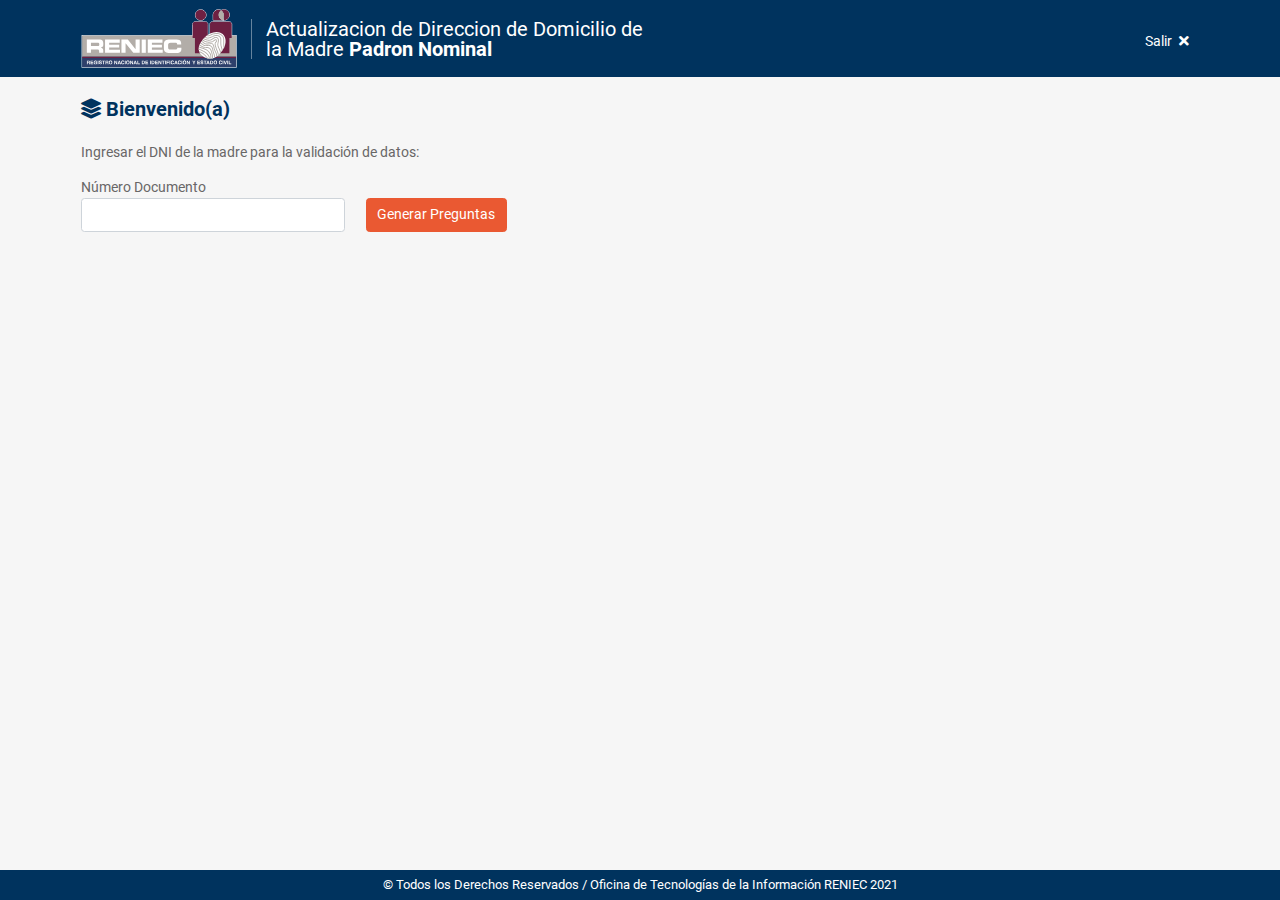
==== commit 62dd4710: "change url" ====
--- a/pag_01.html
+++ b/pag_01.html
@@ -5,7 +5,7 @@
     <meta name="viewport" content="width=device-width, initial-scale=1, shrink-to-fit=no">
     <meta http-equiv="X-UA-Compatible" content="ie=edge">
     <meta name="description" content="Sistema de Control de Audiencias virtual">
-    <title>RENIEC | Desbloqueo de PIN del DNIe</title>
+    <title>RENIEC | Actualización de Dirección de Domicilio de la Madre</title>
     <link rel="shortcut icon" href="assets/img/favicon.ico" type="image/x-icon">
     <link rel="stylesheet" href="assets/bootstrap-5.0.2/css/bootstrap.min.css">
     <link rel="stylesheet" href="assets/font/css/font-awesome.min.css">
@@ -596,7 +596,7 @@
                     <div class="collapse navbar-collapse" id="navbarTogglerDemo02">
                         <ul class="navbar-nav me-auto mb-2 mb-lg-0">
                             <li class="nav-item active" style="top: -15px;">
-                                <a class="nav-link" href="#"> Salir <i class="fas fa-close fa-fw "></i><span class="sr-only">(current)</span></a>
+                                <a class="nav-link" href="index.html"> Salir <i class="fas fa-close fa-fw "></i><span class="sr-only">(current)</span></a>
                             </li>
                         </ul>
                     </div>
@@ -607,15 +607,16 @@
             <div class="container">
                 <h2 class="d-text-principal mb-4"> <i class="fas fa-layer-group"></i>
                     Bienvenido(a)</h2>
-                <!-- <p>Ingresar el DNI de la madre para la validación de datos:</p> -->
+                 <p>Ingresar el DNI de la madre para la validación de datos:</p>
                 <form>
                     <div class="row d-flex align-items-end">
                         <div class="form-group col-12 col-sm-12 col-md-6 col-lg-3 mb-2">
                             <label for="iDNI">Número Documento</label>
                             <input type="text" class="form-control" id="iDNI" aria-describedby="Ingresar DNI" maxlength="8">
                         </div>
-                        <div class="form-group col-12 col-sm-12 col-md-6  col-lg-3  ">
-                            <button type="button" class="btn btn-light btn-pri btn-block">Generar Preguntas </button>
+                        <div class="form-group col-12 col-sm-12 col-md-6  col-lg-3 mb-2 ">
+                            <a href="pag_02.html" class="btn btn-light btn-pri btn-block">Generar Preguntas</a>
+                            <!-- <button type="button" class="btn btn-light btn-pri btn-block">Generar Preguntas </button> -->
                         </div>
                     </div>
 
